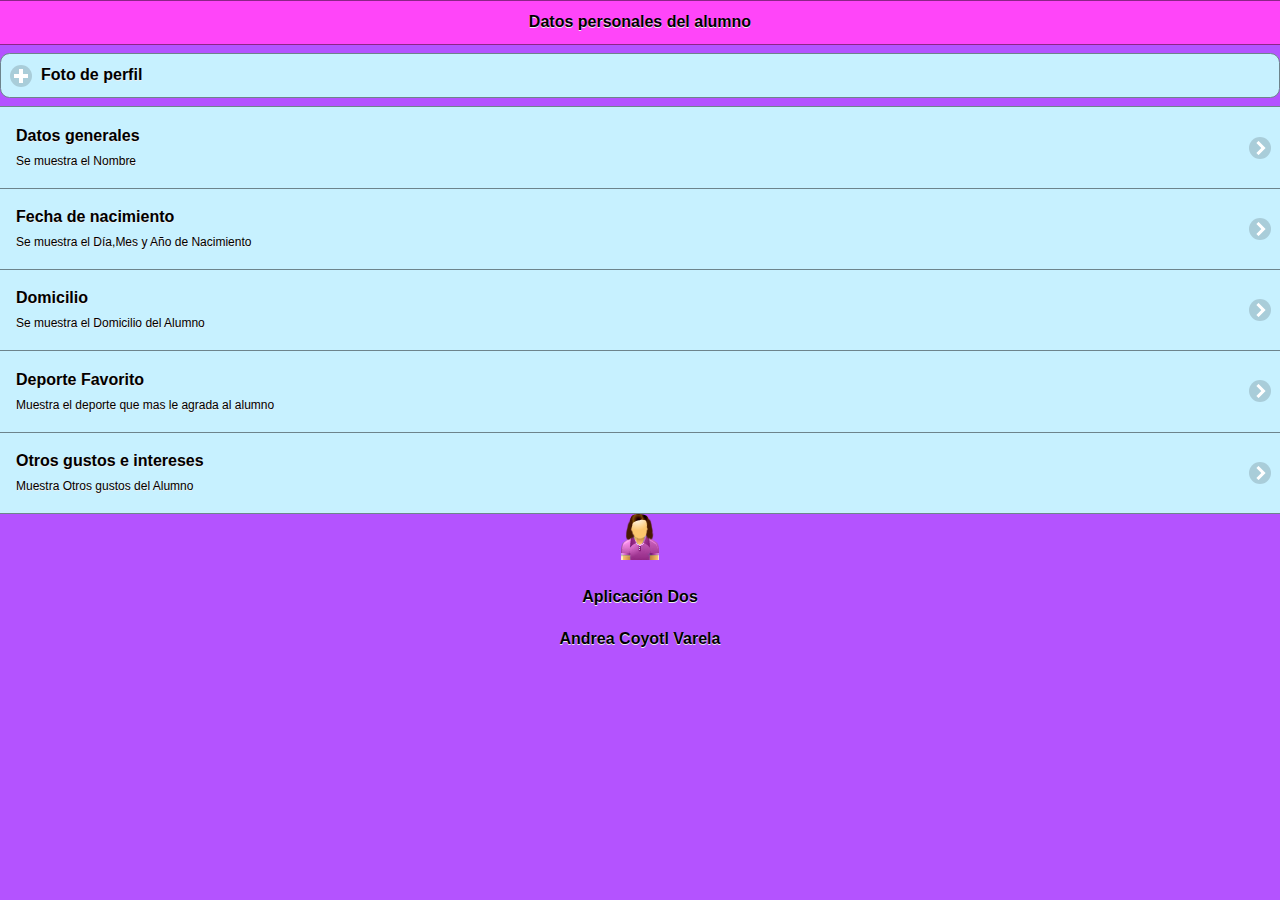
==== index.html @ 7520f20a "1subida" ====
﻿<!doctype html>

<!DOCTYPE html>
<html>

 <head>
 <!-- Start WOWSlider.com HEAD section -->
<link rel="stylesheet" type="text/css" href="engine1/style.css" />
<script type="text/javascript" src="engine1/jquery.js"></script>
<!-- End WOWSlider.com HEAD section -->
  <meta http-equiv="Content-Type" content="text/html; charset=utf-8" />
  <title>Datos del alumno</title>
  <!--grupo CSS-->
  <link rel="stylesheet" href="css/temaapp2.min.css"/>
  <link rel="stylesheet" href="css/jquery.mobile.icons-1.4.5.min.css"/>
  <link rel="stylesheet" href="css/jquery.mobile.structure-1.4.5.min.css"/>
 
  <!--grupo JavaScript-->
  <script src ="js/jquery-1.11.2.min.js"></script>
  <script src ="js/jquery.mobile-1.4.5.min.js"></script>
  <!--<script src ="js/acciones.js" type= "text/javascript"></script>-->
 
  <script src ="phonegap.js"></script><!--necesario*/-->
 <script type="text/javascript">
function MM_swapImgRestore() { //v3.0
  var i,x,a=document.MM_sr; for(i=0;a&&i<a.length&&(x=a[i])&&x.oSrc;i++) x.src=x.oSrc;
}
function MM_preloadImages() { //v3.0
  var d=document; if(d.images){ if(!d.MM_p) d.MM_p=new Array();
    var i,j=d.MM_p.length,a=MM_preloadImages.arguments; for(i=0; i<a.length; i++)
    if (a[i].indexOf("#")!=0){ d.MM_p[j]=new Image; d.MM_p[j++].src=a[i];}}
}

function MM_findObj(n, d) { //v4.01
  var p,i,x;  if(!d) d=document; if((p=n.indexOf("?"))>0&&parent.frames.length) {
    d=parent.frames[n.substring(p+1)].document; n=n.substring(0,p);}
  if(!(x=d[n])&&d.all) x=d.all[n]; for (i=0;!x&&i<d.forms.length;i++) x=d.forms[i][n];
  for(i=0;!x&&d.layers&&i<d.layers.length;i++) x=MM_findObj(n,d.layers[i].document);
  if(!x && d.getElementById) x=d.getElementById(n); return x;
}

function MM_swapImage() { //v3.0
  var i,j=0,x,a=MM_swapImage.arguments; document.MM_sr=new Array; for(i=0;i<(a.length-2);i+=3)
   if ((x=MM_findObj(a[i]))!=null){document.MM_sr[j++]=x; if(!x.oSrc) x.oSrc=x.src; x.src=a[i+2];}
}
 </script>
 </head>

<body onLoad="MM_preloadImages('imagenes/archivos/deporte2.jpg')">

 <div data-role="page" id="Principal" data-theme="a">
  <div data-role="header" data-add-back-btn="true" data-back-btn-text="Regresar" data-back-btn-theme="a">
   <h1>Datos personales del alumno</h1>
  </div> 
  <div data-role="main" class="iu-content">
   <div data-role="collapsible" data-comtent-theme="false">
    <h1>Foto de perfil</h1>
    <div>
     <p>Esta es mi imagen del perfil</p>
     <br> 
    </div>
    <div>
     <img src="imagenes/fotoPerfil.jpg" width="50%" height="50%"> 
    </div>
   </div>
  </div>
  <div>
    <ul data-role="listview" data-theme="a" class="ui-listview ui-group-theme-a">
     <li class="ui-first-child ui-last-child">
      <a href="#Pagina1" class="ui-btn ui-btn-icon-right ui-icon-carat-r">
       <h2>Datos generales</h2>
       <p>Se muestra el Nombre</p> 
      </a>
     </li>
     <li class="ui-first-child ui-last-child">
      <a href="#Pagina2" class="ui-btn ui-btn-icon-right ui-icon-carat-r">
       <h2>Fecha de nacimiento</h2>
       <p>Se muestra el Día,Mes y Año de Nacimiento</p>  
      </a>      
     </li>
     <li class="ui-first-child ui-last-child">
      <a href="#Pagina3" class="ui-btn ui-btn-icon-right ui-icon-carat-r">
       <h2>Domicilio</h2>
       <p>Se muestra el Domicilio del Alumno</p>  
      </a>      
     </li> 
     <li class="ui-first-child ui-last-child">
      <a href="#Pagina4" class="ui-btn ui-btn-icon-right ui-icon-carat-r">
       <h2>Deporte Favorito</h2>
       <p>Muestra el deporte que mas le agrada al alumno</p> 
      </a>      
     </li> 
     <li class="ui-first-child ui-last-child">
      <a href="#Pagina5" class="ui-btn ui-btn-icon-right ui-icon-carat-r">
       <h2>Otros gustos e intereses</h2>
       <p>Muestra Otros gustos del Alumno</p> 
      </a>      
     </li>      
    </ul>
  </div>
  <div dara-role="footer" align="center" data-theme="a" data-position="fixed">
   <div>
    <img src="imagenes/persona_azul.png" width="46" height="46">
   </div>
   <div>
    <h4>Aplicación Dos</h4>
    <h4>Andrea Coyotl Varela</h4>
   </div>
  </div>
 </div>
 <div data-role="page" id="Pagina1" data-add-back-btn="true" data-theme="a">
  <div data-role="header" data-add-back-btn="true" data-back-btn-text="Regresar" data-back-btn-theme="a">
   <h1>Nombre</h1> 
  </div>
  <div data-role="content" align="center">
   <div>
    <h2>Andrea Coyotl Varela</h2>
   </div>
  </div>
  <div data-role="footer" align="center" data-theme="a" data-position="fixed">
   <div>
    <img src="imagenes/persona_azul.png" width="46" height="46">
   </div>
   <h4>Aplicación Dos, ACV</h4>
  </div>
 </div>

 <div data-role="page" id="Pagina2" data-add-back-btn="true" data-theme="a">
  <div data-role="header" data-add-back-btn="true" data-back-btn-text="Regresar" data-back-btn-theme="a">
   <h1>Fecha de nacimiento</h1> 
  </div>
  <div data-role="content" align="center">
   <div>
    <h2>21 de Septiembre del 2001</h2>
   </div>
  </div>
  <div data-role="footer" align="center" data-theme="a" data-position="fixed">
   <div>
    <img src="imagenes/persona_azul.png" width="46" height="46">
   </div>
   <h4>Aplicación Dos, ACV</h4>
  </div>
 </div>

 <div data-role="page" id="Pagina3" data-add-back-btn="true" data-theme="a">
  <div data-role="header" data-add-back-btn="true" data-back-btn-text="Regresar" data-back-btn-theme="a">
   <h1>Domicilio</h1> 
  </div>
  <div data-role="content" align="center">
   <div>
    <h2>San Martin Tlamapa, Calle Michoacan #4</h2>
   </div>
  </div>
  <div data-role="footer" align="center" data-theme="a" data-position="fixed">
   <div>
    <img src="imagenes/persona_azul.png" width="46" height="46">
   </div>
   <h4>Aplicación Dos, ACV</h4>
  </div>
 </div>

 <div data-role="page" id="Pagina4" data-add-back-btn="true" data-theme="a">
  <div data-role="header" data-add-back-btn="true" data-back-btn-text="Regresar" data-back-btn-theme="a">
   <h1>Deporte favorito</h1> 
  </div>
  <div data-role="content" align="center">
   <div>
    <h2>Atletismo</h2>
<a href="#" onMouseOut="MM_swapImgRestore()" onMouseOver="MM_swapImage('Image10','','imagenes/archivos/deporte2.jpg',1)"><img src="imagenes/archivos/deporte1.jpg" width="311" height="162" id="Image10"></a> </div>
  </div>
  <div data-role="footer" align="center" data-theme="a" data-position="fixed">
   <div>
    <img src="imagenes/persona_azul.png" width="46" height="46">
   </div>
   <h4>Aplicación Dos, ACV</h4>
  </div>
 </div>

 <div data-role="page" id="Pagina5" data-add-back-btn="true" data-theme="a">
  <div data-role="header" data-add-back-btn="true" data-back-btn-text="Regresar" data-back-btn-theme="a">
   <h1>Gustos e intereses</h1> 
  </div>
  <div align="center">
  <!-- Start WOWSlider.com BODY section -->
<div id="wowslider-container1">
<div class="ws_images"><ul>
		<li><img src="data1/images/musica1.jpg" alt="musica1" title="musica1" id="wows1_0"/></li>
		<li><img src="data1/images/musica2.png" alt="musica2" title="musica2" id="wows1_1"/></li>
		<li><img src="data1/images/musica3.jpg" alt="musica3" title="musica3" id="wows1_2"/></li>
		<li><img src="data1/images/musica4.jpg" alt="musica4" title="musica4" id="wows1_3"/></li>
		<li><a href="http://wowslider.com/vi"><img src="data1/images/musica5.jpg" alt="cssslider" title="musica5" id="wows1_4"/></a></li>
		<li><img src="data1/images/musica6.png" alt="musica6" title="musica6" id="wows1_5"/></li>
	</ul></div>
	<div class="ws_bullets"><div>
		<a href="#" title="musica1"><span><img src="data1/tooltips/musica1.jpg" alt="musica1"/>1</span></a>
		<a href="#" title="musica2"><span><img src="data1/tooltips/musica2.png" alt="musica2"/>2</span></a>
		<a href="#" title="musica3"><span><img src="data1/tooltips/musica3.jpg" alt="musica3"/>3</span></a>
		<a href="#" title="musica4"><span><img src="data1/tooltips/musica4.jpg" alt="musica4"/>4</span></a>
		<a href="#" title="musica5"><span><img src="data1/tooltips/musica5.jpg" alt="musica5"/>5</span></a>
		<a href="#" title="musica6"><span><img src="data1/tooltips/musica6.png" alt="musica6"/>6</span></a>
	</div></div><div class="ws_script" style="position:absolute;left:-99%"><a href="http://wowslider.com">wowslider</a> by WOWSlider.com v8.7</div>
<div class="ws_shadow"></div>
</div>	
<script type="text/javascript" src="engine1/wowslider.js"></script>
<script type="text/javascript" src="engine1/script.js"></script>
<!-- End WOWSlider.com BODY section -->
</div>
  <div data-role="content" align="center">
   <div>
    <h2>Dibujar</h2>
   
   </div>
  </div>
  <div data-role="footer" align="center" data-theme="a" data-position="fixed">
   <div>
    <img src="imagenes/persona_azul.png" width="46" height="46">
   </div>
   <h4>Aplicación Dos, ACV</h4>
  </div>
 </div>

</body>
</html>
---- engine1/style.css ----
/*
 *	generated by WOW Slider 8.7
 *	template Noble
 */

#wowslider-container1 { 
	display: table;
	zoom: 1; 
	position: relative;
	width: 100%;
	max-width: 640px;
	max-height:360px;
	margin:0px auto 0px;
	z-index:90;
	text-align:left; /* reset align=center */
	font-size: 10px;
	text-shadow: none; /* fix some user styles */

	/* reset box-sizing (to boostrap friendly) */
	-webkit-box-sizing: content-box;
	-moz-box-sizing: content-box;
	box-sizing: content-box; 
}
* html #wowslider-container1{ width:640px }
#wowslider-container1 .ws_images ul{
	position:relative;
	width: 10000%; 
	height:100%;
	left:0;
	list-style:none;
	margin:0;
	padding:0;
	border-spacing:0;
	overflow: visible;
	/*table-layout:fixed;*/
}
#wowslider-container1 .ws_images ul li{
	position: relative;
	width:1%;
	height:100%;
	line-height:0; /*opera*/
	overflow: hidden;
	float:left;
	/*font-size:0;*/
	padding:0 0 0 0 !important;
	margin:0 0 0 0 !important;
}

#wowslider-container1 .ws_images{
	position: relative;
	left:0;
	top:0;
	height:100%;
	max-height:360px;
	max-width: 640px;
	vertical-align: top;
	border:none;
	overflow: hidden;
}
#wowslider-container1 .ws_images ul a{
	width:100%;
	height:100%;
	max-height:360px;
	display:block;
	color:transparent;
}
#wowslider-container1 img{
	max-width: none !important;
}
#wowslider-container1 .ws_images .ws_list img,
#wowslider-container1 .ws_images > div > img{
	width:100%;
	border:none 0;
	max-width: none;
	padding:0;
	margin:0;
}
#wowslider-container1 .ws_images > div > img {
	max-height:360px;
}

#wowslider-container1 .ws_images iframe {
	position: absolute;
	z-index: -1;
}

#wowslider-container1 .ws-title > div {
	display: inline-block !important;
}

#wowslider-container1 a{ 
	text-decoration: none; 
	outline: none; 
	border: none; 
}

#wowslider-container1  .ws_bullets { 
	float: left;
	position:absolute;
	z-index:70;
}
#wowslider-container1  .ws_bullets div{
	position:relative;
	float:left;
	font-size: 0px;
}
/* compatibility with Joomla styles */
#wowslider-container1  .ws_bullets a {
	line-height: 0;
}

#wowslider-container1  .ws_script{
	display:none;
}
#wowslider-container1 sound, 
#wowslider-container1 object{
	position:absolute;
}

/* prevent some of users reset styles */
#wowslider-container1 .ws_effect {
	position: static;
	width: 100%;
	height: 100%;
}

#wowslider-container1 .ws_photoItem {
	border: 2em solid #fff;
	margin-left: -2em;
	margin-top: -2em;
}
#wowslider-container1 .ws_cube_side {
	background: #A6A5A9;
}


#wowslider-container1.ws_gestures {
	cursor: -webkit-grab;
	cursor: -moz-grab;
	cursor: url("[data-uri]"), move;
}
#wowslider-container1.ws_gestures.ws_grabbing {
	cursor: -webkit-grabbing;
	cursor: -moz-grabbing;
	cursor: url("[data-uri]"), move;
}

/* hide controls when video start play */
#wowslider-container1.ws_video_playing .ws_bullets,
#wowslider-container1.ws_video_playing .ws_fullscreen,
#wowslider-container1.ws_video_playing .ws_next,
#wowslider-container1.ws_video_playing .ws_prev {
	display: none;
}


/* youtube/vimeo buttons */
#wowslider-container1 .ws_video_btn {
	position: absolute;
	display: none;
	cursor: pointer;
	top: 0;
	left: 0;
	width: 100%;
	height: 100%;
	z-index: 55;
}
#wowslider-container1 .ws_video_btn.ws_youtube,
#wowslider-container1 .ws_video_btn.ws_vimeo {
	display: block;
}
#wowslider-container1 .ws_video_btn div {
	position: absolute;
	background-image: url(./playvideo.png);
	background-size: 200%;
	top: 50%;
	left: 50%;
	width: 7em;
	height: 5em;
	margin-left: -3.5em;
	margin-top: -2.5em;
}
#wowslider-container1 .ws_video_btn.ws_youtube div {
	background-position: 0 0;
}
#wowslider-container1 .ws_video_btn.ws_youtube:hover div {
	background-position: 100% 0;
}
#wowslider-container1 .ws_video_btn.ws_vimeo div {
	background-position: 0 100%;
}
#wowslider-container1 .ws_video_btn.ws_vimeo:hover div {
	background-position: 100% 100%;
}

#wowslider-container1 .ws_playpause.ws_hide {
	display: none !important;
}

#wowslider-container1  .ws_bullets { 
	padding: 10px; 
}
#wowslider-container1 .ws_bullets a { 
	margin-left: 5px; 
	height: 10px; 
	width: 10px; 
	float: left; 
	border: 1px solid #d6d6d6; 
	color: #d6d6d6; 
	text-indent: -4000px; 
	background-image:url("data:image/gif;base64,");
	position:relative;
	color:transparent;
}
#wowslider-container1 .ws_selbull { 
	background-color: #d6d6d6; 
	color: #FFFFFF; 
}

#wowslider-container1 .ws_bullets a:hover, #wowslider-container1 .ws_overbull { 
	background-color: #d6d6d6;
	color: #FFFFFF; 
}

#wowslider-container1 a.ws_next, #wowslider-container1 a.ws_prev {
	background-size: 200%;
	position:absolute;
	top:50%;
	margin-top:-1.6em;
	z-index:60;
	height: 6.7em;
	width: 3.2em;
	background-image: url(./arrows.png);
}
#wowslider-container1 a.ws_next{
	background-position: 0 0; 
	right:-0.7em;
}
#wowslider-container1 a.ws_prev {
	left:-0.7em;
	background-position: 0 100%; 
}
#wowslider-container1 a.ws_next:hover{
	background-position: 100% 0; 
}
#wowslider-container1 a.ws_prev:hover{
	background-position: 100% 100%; 
}

/*playpause*/
#wowslider-container1 .ws_playpause {
    width: 4.4em;
    height: 4.4em;
    position: absolute;
    top: 50%;
    left: 50%;
    margin-left: -2.2em;
    margin-top: -2.2em;
    z-index: 59;
	background-size: 100% 200%;
}

#wowslider-container1 .ws_pause {
    background-image: url(./pause.png);
}

#wowslider-container1 .ws_play {
    background-image: url(./play.png);
}

#wowslider-container1 .ws_pause:hover, #wowslider-container1 .ws_play:hover {
    background-position: 100% 100% !important;
}/* bottom center */
#wowslider-container1  .ws_bullets {
	bottom:0;
	left:50%;
}
#wowslider-container1  .ws_bullets div{
	left:-50%;
}
#wowslider-container1 .ws-title{
	position: absolute;
	font: 1.4em Tahoma, Arial, Helvetica;
	bottom:7%;
	left: 0;
	margin-right:0.5em;
	z-index: 50;
	color:#1e4553;
}
#wowslider-container1 .ws-title div,#wowslider-container1 .ws-title span{
	display:inline-block;
	background-color:#FFF;
	padding:0.8em;
	opacity:0.7;
	filter:progid:DXImageTransform.Microsoft.Alpha(opacity=70);	
}
#wowslider-container1 .ws-title div{
	display:block;
	margin-top:0.5em;
	font-size: 0.857em;
}#wowslider-container1 .ws_images > ul{
	animation: wsBasic 24s infinite;
	-moz-animation: wsBasic 24s infinite;
	-webkit-animation: wsBasic 24s infinite;
}
@keyframes wsBasic{0%{left:-0%} 8.33%{left:-0%} 16.67%{left:-100%} 25%{left:-100%} 33.33%{left:-200%} 41.67%{left:-200%} 50%{left:-300%} 58.33%{left:-300%} 66.67%{left:-400%} 75%{left:-400%} 83.33%{left:-500%} 91.67%{left:-500%} }
@-moz-keyframes wsBasic{0%{left:-0%} 8.33%{left:-0%} 16.67%{left:-100%} 25%{left:-100%} 33.33%{left:-200%} 41.67%{left:-200%} 50%{left:-300%} 58.33%{left:-300%} 66.67%{left:-400%} 75%{left:-400%} 83.33%{left:-500%} 91.67%{left:-500%} }
@-webkit-keyframes wsBasic{0%{left:-0%} 8.33%{left:-0%} 16.67%{left:-100%} 25%{left:-100%} 33.33%{left:-200%} 41.67%{left:-200%} 50%{left:-300%} 58.33%{left:-300%} 66.67%{left:-400%} 75%{left:-400%} 83.33%{left:-500%} 91.67%{left:-500%} }

#wowslider-container1 .ws_bullets  a img{
	text-indent:0;
	display:block;
	bottom:12px;
	left:-43px;
	visibility:hidden;
	position:absolute;
    border: 2px solid #B8C4CF;
	max-width:none;
}
#wowslider-container1 .ws_bullets a:hover img{
	visibility:visible;
}

#wowslider-container1 .ws_bulframe div div{
	height:48px;
	overflow:visible;
	position:relative;
}
#wowslider-container1 .ws_bulframe div {
	left:0;
	overflow:hidden;
	position:relative;
	width:85px;
	background-color:#B8C4CF;
}
#wowslider-container1  .ws_bullets .ws_bulframe{
	display:none;
	bottom:25px;
	overflow:visible;
	position:absolute;
	cursor:pointer;
    border: 2px solid #B8C4CF;
}
#wowslider-container1 .ws_bulframe span{
	position:absolute;
}#wowslider-container1 .ws_bulframe div div{
	height: auto;
}

@media all and (max-width:760px) {
	#wowslider-container1 .ws_fullscreen {
		display: block;
	}
}
@media all and (max-width:400px){
	#wowslider-container1 .ws_controls,
	#wowslider-container1 .ws_bullets,
	#wowslider-container1 .ws_thumbs{
		display: none
	}
}
---- css/temaapp2.min.css ----
/*!
* jQuery Mobile 1.4.5
* Git HEAD hash: 68e55e78b292634d3991c795f06f5e37a512decc <> Date: Fri Oct 31 2014 17:33:30 UTC
* http://jquerymobile.com
*
* Copyright 2010, 2014 jQuery Foundation, Inc. and othercontributors
* Released under the MIT license.
* http://jquery.org/license
*
*/


/* Globals */
/* Font
-----------------------------------------------------------------------------------------------------------*/
html {
	font-size: 100%;
}
body,
input,
select,
textarea,
button,
.ui-btn {
	font-size: 1em;
	line-height: 1.3;
	 font-family: sans-serif /*{global-font-family}*/;
}
legend,
.ui-input-text input,
.ui-input-search input {
	color: inherit;
	text-shadow: inherit;
}
/* Form labels (overrides font-weight bold in bars, and mini font-size) */
.ui-mobile label,
div.ui-controlgroup-label {
	font-weight: normal;
	font-size: 16px;
}
/* Separators
-----------------------------------------------------------------------------------------------------------*/
/* Field contain separator (< 28em) */
.ui-field-contain {
	border-bottom-color: #828282;
	border-bottom-color: rgba(0,0,0,.15);
	border-bottom-width: 1px;
	border-bottom-style: solid;
}
/* Table opt-in classes: strokes between each row, and alternating row stripes */
/* Classes table-stroke and table-stripe are deprecated in 1.4. */
.table-stroke thead th,
.table-stripe thead th,
.table-stripe tbody tr:last-child {
	border-bottom: 1px solid #d6d6d6; /* non-RGBA fallback */
	border-bottom: 1px solid rgba(0,0,0,.1);
}
.table-stroke tbody th,
.table-stroke tbody td {
	border-bottom: 1px solid #e6e6e6; /* non-RGBA fallback  */
	border-bottom: 1px solid rgba(0,0,0,.05);
}
.table-stripe.table-stroke tbody tr:last-child th,
.table-stripe.table-stroke tbody tr:last-child td {
	border-bottom: 0;
}
.table-stripe tbody tr:nth-child(odd) td,
.table-stripe tbody tr:nth-child(odd) th {
	background-color: #eeeeee; /* non-RGBA fallback  */
	background-color: rgba(0,0,0,.04);
}
/* Buttons
-----------------------------------------------------------------------------------------------------------*/
.ui-btn,
label.ui-btn {
	font-weight: bold;
	border-width: 1px;
	border-style: solid;
}
.ui-btn {
	text-decoration: none !important;
}
.ui-btn-active {
	cursor: pointer;
}
/* Corner rounding
-----------------------------------------------------------------------------------------------------------*/
/* Class ui-btn-corner-all deprecated in 1.4 */
.ui-corner-all {
	-webkit-border-radius: .6em /*{global-radii-blocks}*/;
	border-radius: .6em /*{global-radii-blocks}*/;
}
/* Buttons */
.ui-btn-corner-all,
.ui-btn.ui-corner-all,
/* Slider track */
.ui-slider-track.ui-corner-all,
/* Flipswitch */
.ui-flipswitch.ui-corner-all,
/* Count bubble */
.ui-li-count {
	-webkit-border-radius: .3125em /*{global-radii-buttons}*/;
	border-radius: .3125em /*{global-radii-buttons}*/;
}
/* Icon-only buttons */
.ui-btn-icon-notext.ui-btn-corner-all,
.ui-btn-icon-notext.ui-corner-all {
	-webkit-border-radius: 1em;
	border-radius: 1em;
}
/* Radius clip workaround for cleaning up corner trapping */
.ui-btn-corner-all,
.ui-corner-all {
	-webkit-background-clip: padding;
	background-clip: padding-box;
}
/* Popup arrow */
.ui-popup.ui-corner-all > .ui-popup-arrow-guide {
	left: .6em /*{global-radii-blocks}*/;
	right: .6em /*{global-radii-blocks}*/;
	top: .6em /*{global-radii-blocks}*/;
	bottom: .6em /*{global-radii-blocks}*/;
}
/* Shadow
-----------------------------------------------------------------------------------------------------------*/
.ui-shadow {
	-webkit-box-shadow: 0 1px 3px /*{global-box-shadow-size}*/ rgba(0,0,0,.2) /*{global-box-shadow-color}*/;
	-moz-box-shadow: 0 1px 3px /*{global-box-shadow-size}*/ rgba(0,0,0,.2) /*{global-box-shadow-color}*/;
	box-shadow: 0 1px 3px /*{global-box-shadow-size}*/ rgba(0,0,0,.2) /*{global-box-shadow-color}*/;
}
.ui-shadow-inset {
	-webkit-box-shadow: inset 0 1px 3px /*{global-box-shadow-size}*/ rgba(0,0,0,.2) /*{global-box-shadow-color}*/;
	-moz-box-shadow: inset 0 1px 3px /*{global-box-shadow-size}*/ rgba(0,0,0,.2) /*{global-box-shadow-color}*/;
	box-shadow: inset 0 1px 3px /*{global-box-shadow-size}*/ rgba(0,0,0,.2) /*{global-box-shadow-color}*/;
}
.ui-overlay-shadow {
	-webkit-box-shadow: 0 0 12px 		rgba(0,0,0,.6);
	-moz-box-shadow: 0 0 12px 			rgba(0,0,0,.6);
	box-shadow: 0 0 12px 				rgba(0,0,0,.6);
}
/* Icons
-----------------------------------------------------------------------------------------------------------*/
.ui-btn-icon-left:after,
.ui-btn-icon-right:after,
.ui-btn-icon-top:after,
.ui-btn-icon-bottom:after,
.ui-btn-icon-notext:after {
	background-color: #666666 /*{global-icon-color}*/;
	background-color: rgba(0,0,0,.15) /*{global-icon-disc}*/;
	background-position: center center;
	background-repeat: no-repeat;
	-webkit-border-radius: 1em;
	border-radius: 1em;
}
/* Alt icons */
.ui-alt-icon.ui-btn:after,
.ui-alt-icon .ui-btn:after,
html .ui-alt-icon.ui-checkbox-off:after,
html .ui-alt-icon.ui-radio-off:after,
html .ui-alt-icon .ui-checkbox-off:after,
html .ui-alt-icon .ui-radio-off:after {
	background-color: #666666 /*{global-icon-color}*/;
	background-color: rgba(0,0,0,.15) /*{global-icon-disc}*/;
}
/* No disc */
.ui-nodisc-icon.ui-btn:after,
.ui-nodisc-icon .ui-btn:after {
	background-color: transparent;
}
/* Icon shadow */
.ui-shadow-icon.ui-btn:after,
.ui-shadow-icon .ui-btn:after {
	-webkit-box-shadow: 0 1px 0 rgba(255,255,255,.3) /*{global-icon-shadow}*/;
	-moz-box-shadow: 0 1px 0 rgba(255,255,255,.3) /*{global-icon-shadow}*/;
	box-shadow: 0 1px 0 rgba(255,255,255,.3) /*{global-icon-shadow}*/;
}
/* Checkbox and radio */
.ui-btn.ui-checkbox-off:after,
.ui-btn.ui-checkbox-on:after,
.ui-btn.ui-radio-off:after,
.ui-btn.ui-radio-on:after {
	display: block;
	width: 18px;
	height: 18px;
	margin: -9px 2px 0 2px;
}
.ui-checkbox-off:after,
.ui-btn.ui-radio-off:after {
	filter: Alpha(Opacity=30);
	opacity: .3;
}
.ui-btn.ui-checkbox-off:after,
.ui-btn.ui-checkbox-on:after {
	-webkit-border-radius: .1875em;
	border-radius: .1875em;
}
.ui-btn.ui-checkbox-off:after {
	background-color: #666;
	background-color: rgba(0,0,0,.3);
}
.ui-radio .ui-btn.ui-radio-on:after {
	background-image: none;
	background-color: #fff;
	width: 8px;
	height: 8px;
	border-width: 5px;
	border-style: solid; 
}
.ui-alt-icon.ui-btn.ui-radio-on:after,
.ui-alt-icon .ui-btn.ui-radio-on:after {
	background-color: #000;
}
/* Loader */
.ui-icon-loading {
	background: url("images/ajax-loader.gif");
	background-size: 2.875em 2.875em;
}.ui-bar-a,.ui-page-theme-a .ui-bar-inherit,html .ui-bar-a .ui-bar-inherit,html .ui-body-a .ui-bar-inherit,html body .ui-group-theme-a .ui-bar-inherit{background-color:#ff45f9 ;border-color:#8c2588 ;color:#000000 ;text-shadow:0  1px  0  #eeeeee ;font-weight:bold;}.ui-bar-a{border-width:1px;border-style:solid;}.ui-overlay-a,.ui-page-theme-a,.ui-page-theme-a .ui-panel-wrapper{background-color:#b453ff ;border-color:#b453ff ;color:#000000 ;text-shadow:0  1px  0  #eeeeee ;}.ui-body-a,.ui-page-theme-a .ui-body-inherit,html .ui-bar-a .ui-body-inherit,html .ui-body-a .ui-body-inherit,html body .ui-group-theme-a .ui-body-inherit,html .ui-panel-page-container-a{background-color:#ffa0c9 ;border-color:#8c586e ;color:#000000 ;text-shadow:0  1px  0  #eeeeee ;}.ui-body-a{border-width:1px;border-style:solid;}.ui-page-theme-a a,html .ui-bar-a a,html .ui-body-a a,html body .ui-group-theme-a a{color:#3388cc ;font-weight:bold;}.ui-page-theme-a a:visited,html .ui-bar-a a:visited,html .ui-body-a a:visited,html body .ui-group-theme-a a:visited{   color:#3388cc ;}.ui-page-theme-a a:hover,html .ui-bar-a a:hover,html .ui-body-a a:hover,html body .ui-group-theme-a a:hover{color:#005599 ;}.ui-page-theme-a a:active,html .ui-bar-a a:active,html .ui-body-a a:active,html body .ui-group-theme-a a:active{color:#005599 ;}.ui-page-theme-a .ui-btn,html .ui-bar-a .ui-btn,html .ui-body-a .ui-btn,html body .ui-group-theme-a .ui-btn,html head + body .ui-btn.ui-btn-a,.ui-page-theme-a .ui-btn:visited,html .ui-bar-a .ui-btn:visited,html .ui-body-a .ui-btn:visited,html body .ui-group-theme-a .ui-btn:visited,html head + body .ui-btn.ui-btn-a:visited{background-color:#c7f1ff ;border-color:#6d848c ;color:#000000 ;text-shadow:0  1px  0  #eeeeee ;}.ui-page-theme-a .ui-btn:hover,html .ui-bar-a .ui-btn:hover,html .ui-body-a .ui-btn:hover,html body .ui-group-theme-a .ui-btn:hover,html head + body .ui-btn.ui-btn-a:hover{background-color:#e4FFFF ;border-color:#7d8c8c ;color:#000000 ;text-shadow:0  1px  0  #eeeeee ;}.ui-page-theme-a .ui-btn:active,html .ui-bar-a .ui-btn:active,html .ui-body-a .ui-btn:active,html body .ui-group-theme-a .ui-btn:active,html head + body .ui-btn.ui-btn-a:active{background-color:#e4FFFF ;border-color:#7d8c8c ;color:#000000 ;text-shadow:0  1px  0  #eeeeee ;}.ui-page-theme-a .ui-btn.ui-btn-active,html .ui-bar-a .ui-btn.ui-btn-active,html .ui-body-a .ui-btn.ui-btn-active,html body .ui-group-theme-a .ui-btn.ui-btn-active,html head + body .ui-btn.ui-btn-a.ui-btn-active,.ui-page-theme-a .ui-checkbox-on:after,html .ui-bar-a .ui-checkbox-on:after,html .ui-body-a .ui-checkbox-on:after,html body .ui-group-theme-a .ui-checkbox-on:after,.ui-btn.ui-checkbox-on.ui-btn-a:after,.ui-page-theme-a .ui-flipswitch-active,html .ui-bar-a .ui-flipswitch-active,html .ui-body-a .ui-flipswitch-active,html body .ui-group-theme-a .ui-flipswitch-active,html body .ui-flipswitch.ui-bar-a.ui-flipswitch-active,.ui-page-theme-a .ui-slider-track .ui-btn-active,html .ui-bar-a .ui-slider-track .ui-btn-active,html .ui-body-a .ui-slider-track .ui-btn-active,html body .ui-group-theme-a .ui-slider-track .ui-btn-active,html body div.ui-slider-track.ui-body-a .ui-btn-active{background-color:#3388cc ;border-color:#3388cc ;color:#ffffff ;text-shadow:0  1px  0  #005599 ;}.ui-page-theme-a .ui-radio-on:after,html .ui-bar-a .ui-radio-on:after,html .ui-body-a .ui-radio-on:after,html body .ui-group-theme-a .ui-radio-on:after,.ui-btn.ui-radio-on.ui-btn-a:after{border-color:#3388cc ;}.ui-page-theme-a .ui-btn:focus,html .ui-bar-a .ui-btn:focus,html .ui-body-a .ui-btn:focus,html body .ui-group-theme-a .ui-btn:focus,html head + body .ui-btn.ui-btn-a:focus,.ui-page-theme-a .ui-focus,html .ui-bar-a .ui-focus,html .ui-body-a .ui-focus,html body .ui-group-theme-a .ui-focus,html head + body .ui-btn-a.ui-focus,html head + body .ui-body-a.ui-focus{-webkit-box-shadow:0 0 12px #3388cc ;-moz-box-shadow:0 0 12px #3388cc ;box-shadow:0 0 12px #3388cc ;}.ui-bar-b,.ui-page-theme-b .ui-bar-inherit,html .ui-bar-b .ui-bar-inherit,html .ui-body-b .ui-bar-inherit,html body .ui-group-theme-b .ui-bar-inherit{background-color:#e9e9e9 ;border-color:#dddddd ;color:#333333 ;text-shadow:0  1px  0  #eeeeee ;font-weight:bold;}.ui-bar-b{border-width:1px;border-style:solid;}.ui-overlay-b,.ui-page-theme-b,.ui-page-theme-b .ui-panel-wrapper{background-color:#f9f9f9 ;border-color:#bbbbbb ;color:#333333 ;text-shadow:0  1px  0  #f3f3f3 ;}.ui-body-b,.ui-page-theme-b .ui-body-inherit,html .ui-bar-b .ui-body-inherit,html .ui-body-b .ui-body-inherit,html body .ui-group-theme-b .ui-body-inherit,html .ui-panel-page-container-b{background-color:#ffffff ;border-color:#dddddd ;color:#333333 ;text-shadow:0  1px  0  #f3f3f3 ;}.ui-body-b{border-width:1px;border-style:solid;}.ui-page-theme-b a,html .ui-bar-b a,html .ui-body-b a,html body .ui-group-theme-b a{color:#3388cc ;font-weight:bold;}.ui-page-theme-b a:visited,html .ui-bar-b a:visited,html .ui-body-b a:visited,html body .ui-group-theme-b a:visited{   color:#3388cc ;}.ui-page-theme-b a:hover,html .ui-bar-b a:hover,html .ui-body-b a:hover,html body .ui-group-theme-b a:hover{color:#005599 ;}.ui-page-theme-b a:active,html .ui-bar-b a:active,html .ui-body-b a:active,html body .ui-group-theme-b a:active{color:#005599 ;}.ui-page-theme-b .ui-btn,html .ui-bar-b .ui-btn,html .ui-body-b .ui-btn,html body .ui-group-theme-b .ui-btn,html head + body .ui-btn.ui-btn-b,.ui-page-theme-b .ui-btn:visited,html .ui-bar-b .ui-btn:visited,html .ui-body-b .ui-btn:visited,html body .ui-group-theme-b .ui-btn:visited,html head + body .ui-btn.ui-btn-b:visited{background-color:#f6f6f6 ;border-color:#dddddd ;color:#333333 ;text-shadow:0  1px  0  #f3f3f3 ;}.ui-page-theme-b .ui-btn:hover,html .ui-bar-b .ui-btn:hover,html .ui-body-b .ui-btn:hover,html body .ui-group-theme-b .ui-btn:hover,html head + body .ui-btn.ui-btn-b:hover{background-color:#ededed ;border-color:#dddddd ;color:#333333 ;text-shadow:0  1px  0  #f3f3f3 ;}.ui-page-theme-b .ui-btn:active,html .ui-bar-b .ui-btn:active,html .ui-body-b .ui-btn:active,html body .ui-group-theme-b .ui-btn:active,html head + body .ui-btn.ui-btn-b:active{background-color:#e8e8e8 ;border-color:#dddddd ;color:#333333 ;text-shadow:0  1px  0  #f3f3f3 ;}.ui-page-theme-b .ui-btn.ui-btn-active,html .ui-bar-b .ui-btn.ui-btn-active,html .ui-body-b .ui-btn.ui-btn-active,html body .ui-group-theme-b .ui-btn.ui-btn-active,html head + body .ui-btn.ui-btn-b.ui-btn-active,.ui-page-theme-b .ui-checkbox-on:after,html .ui-bar-b .ui-checkbox-on:after,html .ui-body-b .ui-checkbox-on:after,html body .ui-group-theme-b .ui-checkbox-on:after,.ui-btn.ui-checkbox-on.ui-btn-b:after,.ui-page-theme-b .ui-flipswitch-active,html .ui-bar-b .ui-flipswitch-active,html .ui-body-b .ui-flipswitch-active,html body .ui-group-theme-b .ui-flipswitch-active,html body .ui-flipswitch.ui-bar-b.ui-flipswitch-active,.ui-page-theme-b .ui-slider-track .ui-btn-active,html .ui-bar-b .ui-slider-track .ui-btn-active,html .ui-body-b .ui-slider-track .ui-btn-active,html body .ui-group-theme-b .ui-slider-track .ui-btn-active,html body div.ui-slider-track.ui-body-b .ui-btn-active{background-color:#3388cc ;border-color:#3388cc ;color:#ffffff ;text-shadow:0  1px  0  #005599 ;}.ui-page-theme-b .ui-radio-on:after,html .ui-bar-b .ui-radio-on:after,html .ui-body-b .ui-radio-on:after,html body .ui-group-theme-b .ui-radio-on:after,.ui-btn.ui-radio-on.ui-btn-b:after{border-color:#3388cc ;}.ui-page-theme-b .ui-btn:focus,html .ui-bar-b .ui-btn:focus,html .ui-body-b .ui-btn:focus,html body .ui-group-theme-b .ui-btn:focus,html head + body .ui-btn.ui-btn-b:focus,.ui-page-theme-b .ui-focus,html .ui-bar-b .ui-focus,html .ui-body-b .ui-focus,html body .ui-group-theme-b .ui-focus,html head + body .ui-btn-b.ui-focus,html head + body .ui-body-b.ui-focus{-webkit-box-shadow:0 0 12px #3388cc ;-moz-box-shadow:0 0 12px #3388cc ;box-shadow:0 0 12px #3388cc ;}.ui-bar-c,.ui-page-theme-c .ui-bar-inherit,html .ui-bar-c .ui-bar-inherit,html .ui-body-c .ui-bar-inherit,html body .ui-group-theme-c .ui-bar-inherit{background-color:#e9e9e9 ;border-color:#dddddd ;color:#333333 ;text-shadow:0  1px  0  #eeeeee ;font-weight:bold;}.ui-bar-c{border-width:1px;border-style:solid;}.ui-overlay-c,.ui-page-theme-c,.ui-page-theme-c .ui-panel-wrapper{background-color:#f9f9f9 ;border-color:#bbbbbb ;color:#333333 ;text-shadow:0  1px  0  #f3f3f3 ;}.ui-body-c,.ui-page-theme-c .ui-body-inherit,html .ui-bar-c .ui-body-inherit,html .ui-body-c .ui-body-inherit,html body .ui-group-theme-c .ui-body-inherit,html .ui-panel-page-container-c{background-color:#ffffff ;border-color:#dddddd ;color:#333333 ;text-shadow:0  1px  0  #f3f3f3 ;}.ui-body-c{border-width:1px;border-style:solid;}.ui-page-theme-c a,html .ui-bar-c a,html .ui-body-c a,html body .ui-group-theme-c a{color:#3388cc ;font-weight:bold;}.ui-page-theme-c a:visited,html .ui-bar-c a:visited,html .ui-body-c a:visited,html body .ui-group-theme-c a:visited{   color:#3388cc ;}.ui-page-theme-c a:hover,html .ui-bar-c a:hover,html .ui-body-c a:hover,html body .ui-group-theme-c a:hover{color:#005599 ;}.ui-page-theme-c a:active,html .ui-bar-c a:active,html .ui-body-c a:active,html body .ui-group-theme-c a:active{color:#005599 ;}.ui-page-theme-c .ui-btn,html .ui-bar-c .ui-btn,html .ui-body-c .ui-btn,html body .ui-group-theme-c .ui-btn,html head + body .ui-btn.ui-btn-c,.ui-page-theme-c .ui-btn:visited,html .ui-bar-c .ui-btn:visited,html .ui-body-c .ui-btn:visited,html body .ui-group-theme-c .ui-btn:visited,html head + body .ui-btn.ui-btn-c:visited{background-color:#f6f6f6 ;border-color:#dddddd ;color:#333333 ;text-shadow:0  1px  0  #f3f3f3 ;}.ui-page-theme-c .ui-btn:hover,html .ui-bar-c .ui-btn:hover,html .ui-body-c .ui-btn:hover,html body .ui-group-theme-c .ui-btn:hover,html head + body .ui-btn.ui-btn-c:hover{background-color:#ededed ;border-color:#dddddd ;color:#333333 ;text-shadow:0  1px  0  #f3f3f3 ;}.ui-page-theme-c .ui-btn:active,html .ui-bar-c .ui-btn:active,html .ui-body-c .ui-btn:active,html body .ui-group-theme-c .ui-btn:active,html head + body .ui-btn.ui-btn-c:active{background-color:#e8e8e8 ;border-color:#dddddd ;color:#333333 ;text-shadow:0  1px  0  #f3f3f3 ;}.ui-page-theme-c .ui-btn.ui-btn-active,html .ui-bar-c .ui-btn.ui-btn-active,html .ui-body-c .ui-btn.ui-btn-active,html body .ui-group-theme-c .ui-btn.ui-btn-active,html head + body .ui-btn.ui-btn-c.ui-btn-active,.ui-page-theme-c .ui-checkbox-on:after,html .ui-bar-c .ui-checkbox-on:after,html .ui-body-c .ui-checkbox-on:after,html body .ui-group-theme-c .ui-checkbox-on:after,.ui-btn.ui-checkbox-on.ui-btn-c:after,.ui-page-theme-c .ui-flipswitch-active,html .ui-bar-c .ui-flipswitch-active,html .ui-body-c .ui-flipswitch-active,html body .ui-group-theme-c .ui-flipswitch-active,html body .ui-flipswitch.ui-bar-c.ui-flipswitch-active,.ui-page-theme-c .ui-slider-track .ui-btn-active,html .ui-bar-c .ui-slider-track .ui-btn-active,html .ui-body-c .ui-slider-track .ui-btn-active,html body .ui-group-theme-c .ui-slider-track .ui-btn-active,html body div.ui-slider-track.ui-body-c .ui-btn-active{background-color:#3388cc ;border-color:#3388cc ;color:#ffffff ;text-shadow:0  1px  0  #005599 ;}.ui-page-theme-c .ui-radio-on:after,html .ui-bar-c .ui-radio-on:after,html .ui-body-c .ui-radio-on:after,html body .ui-group-theme-c .ui-radio-on:after,.ui-btn.ui-radio-on.ui-btn-c:after{border-color:#3388cc ;}.ui-page-theme-c .ui-btn:focus,html .ui-bar-c .ui-btn:focus,html .ui-body-c .ui-btn:focus,html body .ui-group-theme-c .ui-btn:focus,html head + body .ui-btn.ui-btn-c:focus,.ui-page-theme-c .ui-focus,html .ui-bar-c .ui-focus,html .ui-body-c .ui-focus,html body .ui-group-theme-c .ui-focus,html head + body .ui-btn-c.ui-focus,html head + body .ui-body-c.ui-focus{-webkit-box-shadow:0 0 12px #3388cc ;-moz-box-shadow:0 0 12px #3388cc ;box-shadow:0 0 12px #3388cc ;}.ui-disabled,.ui-state-disabled,button[disabled],.ui-select .ui-btn.ui-state-disabled{filter:Alpha(Opacity=30);opacity:.3;cursor:default !important;pointer-events:none;}.ui-btn:focus,.ui-btn.ui-focus{outline:0;}.ui-noboxshadow .ui-shadow,.ui-noboxshadow .ui-shadow-inset,.ui-noboxshadow .ui-overlay-shadow,.ui-noboxshadow .ui-shadow-icon.ui-btn:after,.ui-noboxshadow .ui-shadow-icon .ui-btn:after,.ui-noboxshadow .ui-focus,.ui-noboxshadow .ui-btn:focus,.ui-noboxshadow  input:focus,.ui-noboxshadow .ui-panel{-webkit-box-shadow:none !important;-moz-box-shadow:none !important;box-shadow:none !important;}.ui-noboxshadow .ui-btn:focus,.ui-noboxshadow .ui-focus{outline-width:1px;outline-style:auto;}
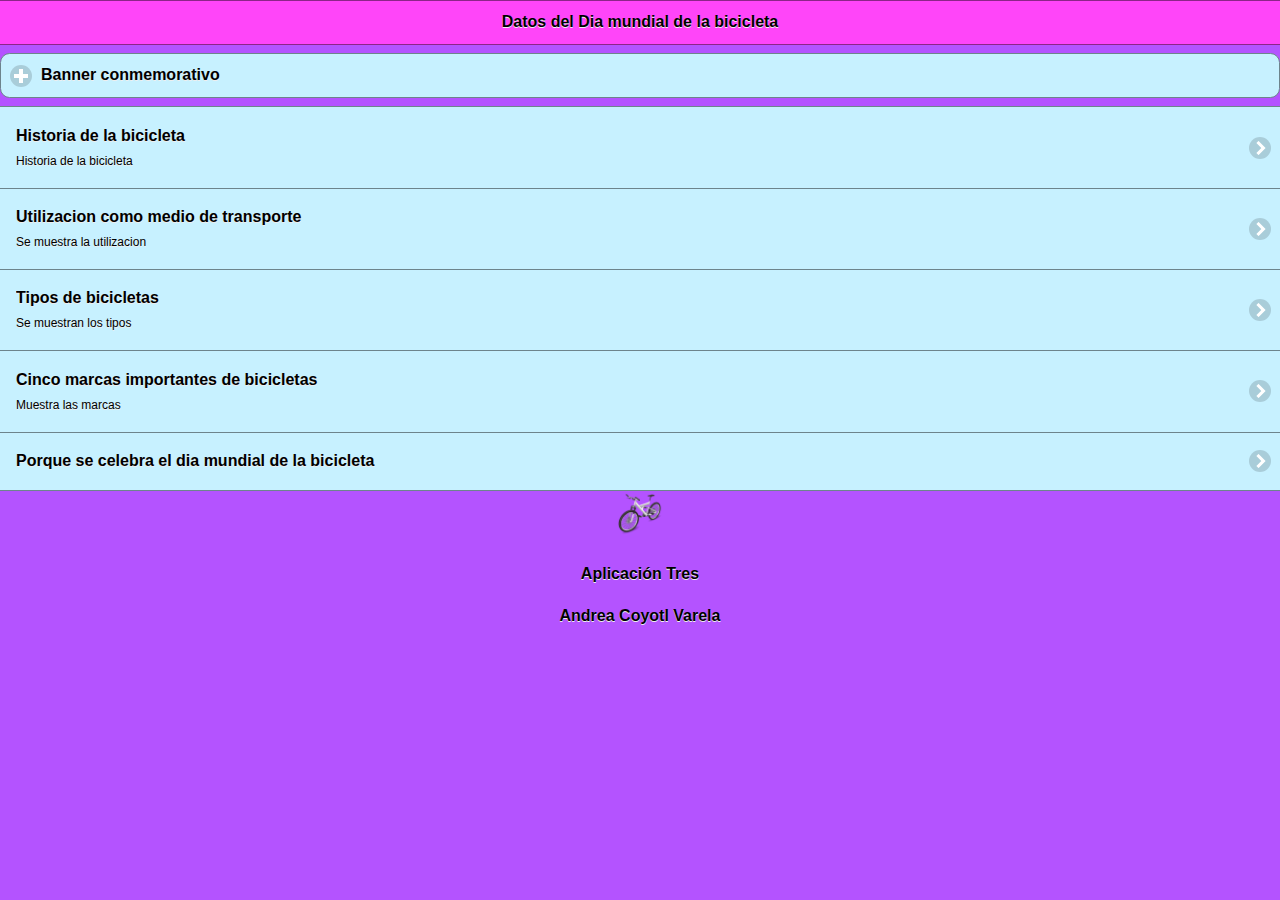
==== commit ad2d2f84: "2subida" ====
--- a/index.html
+++ b/index.html
@@ -1,27 +1,27 @@
-﻿<!doctype html>
-
-<!DOCTYPE html>
+﻿<!DOCTYPE html>
 <html>
-
- <head>
- <!-- Start WOWSlider.com HEAD section -->
+<head>
+ 
+<!-- Start WOWSlider.com HEAD section -->
 <link rel="stylesheet" type="text/css" href="engine1/style.css" />
 <script type="text/javascript" src="engine1/jquery.js"></script>
 <!-- End WOWSlider.com HEAD section -->
+
   <meta http-equiv="Content-Type" content="text/html; charset=utf-8" />
-  <title>Datos del alumno</title>
+  <title>Datos del dia mundial de la bicicleta</title>
+
   <!--grupo CSS-->
   <link rel="stylesheet" href="css/temaapp2.min.css"/>
   <link rel="stylesheet" href="css/jquery.mobile.icons-1.4.5.min.css"/>
   <link rel="stylesheet" href="css/jquery.mobile.structure-1.4.5.min.css"/>
- 
+
   <!--grupo JavaScript-->
   <script src ="js/jquery-1.11.2.min.js"></script>
   <script src ="js/jquery.mobile-1.4.5.min.js"></script>
   <!--<script src ="js/acciones.js" type= "text/javascript"></script>-->
+ <script src ="phonegap.js"></script><!--necesario*/-->
  
-  <script src ="phonegap.js"></script><!--necesario*/-->
- <script type="text/javascript">
+<script type="text/javascript">
 function MM_swapImgRestore() { //v3.0
   var i,x,a=document.MM_sr; for(i=0;a&&i<a.length&&(x=a[i])&&x.oSrc;i++) x.src=x.oSrc;
 }
@@ -46,21 +46,21 @@
  </script>
  </head>
 
-<body onLoad="MM_preloadImages('imagenes/archivos/deporte2.jpg')">
+<body onLoad="MM_preloadImages('imagenes/bici_2.png','imagenes/frase_bici.jpg')">
 
  <div data-role="page" id="Principal" data-theme="a">
   <div data-role="header" data-add-back-btn="true" data-back-btn-text="Regresar" data-back-btn-theme="a">
-   <h1>Datos personales del alumno</h1>
+   <h1> Datos del Dia mundial de la bicicleta</h1>
   </div> 
   <div data-role="main" class="iu-content">
    <div data-role="collapsible" data-comtent-theme="false">
-    <h1>Foto de perfil</h1>
+    <h1>Banner conmemorativo</h1>
     <div>
-     <p>Esta es mi imagen del perfil</p>
+     <p>La bicicleta es un vehículo curioso. El pasajero es su motor". John Howard.</p>
      <br> 
     </div>
     <div>
-     <img src="imagenes/fotoPerfil.jpg" width="50%" height="50%"> 
+     <img src="imagenes/banner.png" width="50%" height="50%"> 
     </div>
    </div>
   </div>
@@ -68,154 +68,202 @@
     <ul data-role="listview" data-theme="a" class="ui-listview ui-group-theme-a">
      <li class="ui-first-child ui-last-child">
       <a href="#Pagina1" class="ui-btn ui-btn-icon-right ui-icon-carat-r">
-       <h2>Datos generales</h2>
-       <p>Se muestra el Nombre</p> 
+       <h2>Historia de la bicicleta</h2>
+       <p>Historia de la bicicleta</p> 
       </a>
      </li>
      <li class="ui-first-child ui-last-child">
       <a href="#Pagina2" class="ui-btn ui-btn-icon-right ui-icon-carat-r">
-       <h2>Fecha de nacimiento</h2>
-       <p>Se muestra el Día,Mes y Año de Nacimiento</p>  
+       <h2>Utilizacion como medio de transporte</h2>
+       <p>Se muestra la utilizacion</p>  
       </a>      
      </li>
      <li class="ui-first-child ui-last-child">
       <a href="#Pagina3" class="ui-btn ui-btn-icon-right ui-icon-carat-r">
-       <h2>Domicilio</h2>
-       <p>Se muestra el Domicilio del Alumno</p>  
+       <h2>Tipos de bicicletas</h2>
+       <p>Se muestran los tipos</p>  
       </a>      
      </li> 
      <li class="ui-first-child ui-last-child">
       <a href="#Pagina4" class="ui-btn ui-btn-icon-right ui-icon-carat-r">
-       <h2>Deporte Favorito</h2>
-       <p>Muestra el deporte que mas le agrada al alumno</p> 
+       <h2>Cinco marcas importantes de bicicletas</h2>
+       <p>Muestra las marcas</p> 
       </a>      
      </li> 
      <li class="ui-first-child ui-last-child">
       <a href="#Pagina5" class="ui-btn ui-btn-icon-right ui-icon-carat-r">
-       <h2>Otros gustos e intereses</h2>
-       <p>Muestra Otros gustos del Alumno</p> 
+       <h2>Porque se celebra el dia mundial de la bicicleta</h2> 
       </a>      
      </li>      
     </ul>
   </div>
   <div dara-role="footer" align="center" data-theme="a" data-position="fixed">
    <div>
-    <img src="imagenes/persona_azul.png" width="46" height="46">
-   </div>
-   <div>
-    <h4>Aplicación Dos</h4>
+    <img src="imagenes/bicycle.png" width="46" height="46">
+   </div>
+   <div>
+    <h4>Aplicación Tres</h4>
     <h4>Andrea Coyotl Varela</h4>
    </div>
   </div>
  </div>
  <div data-role="page" id="Pagina1" data-add-back-btn="true" data-theme="a">
   <div data-role="header" data-add-back-btn="true" data-back-btn-text="Regresar" data-back-btn-theme="a">
-   <h1>Nombre</h1> 
-  </div>
-  <div data-role="content" align="center">
-   <div>
-    <h2>Andrea Coyotl Varela</h2>
-   </div>
-  </div>
-  <div data-role="footer" align="center" data-theme="a" data-position="fixed">
-   <div>
-    <img src="imagenes/persona_azul.png" width="46" height="46">
-   </div>
-   <h4>Aplicación Dos, ACV</h4>
+   <h1>Historia de la bicicleta</h1> 
+  </div>
+  <div data-role="content" align="center">
+   <div>
+    <h2>La primera bicicleta, fabricada con madera, se llamaba draisina porque la inventó Karl Drais en 1817. No tenía pedales: había que empujarla con los pies en el suelo. Un herrero escocés llamado Kirkpatrick Macmillan creó la primera máquina con pedales y dos ruedas en 1839. Sin embargo, esta rudimentaria bicicleta aún no tenía correa de transmisión.</h2>
+   </div>
+  </div>
+<div align="center">
+    <a href="#" onMouseOut="MM_swapImgRestore()" onMouseOver="MM_swapImage('image','','imagenes/frase_bici.jpg',1)"><img src="imagenes/bici_antigua.png" width="225" height="225" id="image"></a> </div>
+  </div>
+  <div data-role="footer" align="center" data-theme="a" data-position="fixed">
+   <div>
+    <img src="imagenes/bicycle.png" width="46" height="46">
+   </div>
+   <h4>Aplicación tres, ACV</h4>
   </div>
  </div>
 
  <div data-role="page" id="Pagina2" data-add-back-btn="true" data-theme="a">
-  <div data-role="header" data-add-back-btn="true" data-back-btn-text="Regresar" data-back-btn-theme="a">
-   <h1>Fecha de nacimiento</h1> 
-  </div>
-  <div data-role="content" align="center">
-   <div>
-    <h2>21 de Septiembre del 2001</h2>
-   </div>
-  </div>
-  <div data-role="footer" align="center" data-theme="a" data-position="fixed">
-   <div>
-    <img src="imagenes/persona_azul.png" width="46" height="46">
-   </div>
-   <h4>Aplicación Dos, ACV</h4>
-  </div>
- </div>
-
- <div data-role="page" id="Pagina3" data-add-back-btn="true" data-theme="a">
-  <div data-role="header" data-add-back-btn="true" data-back-btn-text="Regresar" data-back-btn-theme="a">
-   <h1>Domicilio</h1> 
-  </div>
-  <div data-role="content" align="center">
-   <div>
-    <h2>San Martin Tlamapa, Calle Michoacan #4</h2>
-   </div>
-  </div>
-  <div data-role="footer" align="center" data-theme="a" data-position="fixed">
-   <div>
-    <img src="imagenes/persona_azul.png" width="46" height="46">
-   </div>
-   <h4>Aplicación Dos, ACV</h4>
-  </div>
- </div>
-
- <div data-role="page" id="Pagina4" data-add-back-btn="true" data-theme="a">
-  <div data-role="header" data-add-back-btn="true" data-back-btn-text="Regresar" data-back-btn-theme="a">
-   <h1>Deporte favorito</h1> 
-  </div>
-  <div data-role="content" align="center">
-   <div>
-    <h2>Atletismo</h2>
-<a href="#" onMouseOut="MM_swapImgRestore()" onMouseOver="MM_swapImage('Image10','','imagenes/archivos/deporte2.jpg',1)"><img src="imagenes/archivos/deporte1.jpg" width="311" height="162" id="Image10"></a> </div>
-  </div>
-  <div data-role="footer" align="center" data-theme="a" data-position="fixed">
-   <div>
-    <img src="imagenes/persona_azul.png" width="46" height="46">
-   </div>
-   <h4>Aplicación Dos, ACV</h4>
-  </div>
- </div>
-
- <div data-role="page" id="Pagina5" data-add-back-btn="true" data-theme="a">
-  <div data-role="header" data-add-back-btn="true" data-back-btn-text="Regresar" data-back-btn-theme="a">
-   <h1>Gustos e intereses</h1> 
-  </div>
-  <div align="center">
-  <!-- Start WOWSlider.com BODY section -->
+  <div data-role="header" data-add-back-btn="true" data-back-btn-text="Regresar" data-back-btn-theme="b">
+   <h1>Uso de medio de transporte</h1> 
+  </div>
+  <div data-role="content" align="center">
+   <div>
+    <h2>En el mundo se fabrican más de 100 millones de bicicletas anualmente, tres veces más que el número de automóviles, y únicamente en los países desarrollados como, Canadá, Alemania y Holanda así como en China, son tomadas en cuenta como medio de transporte, dándoles la misma prioridad en la planeación y el desarrollo de la infraestructura vial que a autobuses y automóviles.Si las personas tuvieran la opción de usar la bicicleta con una infraestructura mínima que protegiera a los ciclistas del peligro de los vehículos, estamos seguros que se incrementaría su uso, no únicamente como una actividad recreativa, sino como un medio de transporte alternativo, eficiente, económico, rápido y no contaminante.</h2>
+   </div>
+  </div>
+
+<div align="center">
+ <a href="#" onMouseOut="MM_swapImgRestore()" onMouseOver="MM_swapImage('Image11','','imagenes/bici_2.png',1)"><img src="imagenes/bici_1.png" width="255" height="198" id="Image11"></a> </div>
+  </div>
+  <div data-role="footer" align="center" data-theme="a" data-position="fixed">
+   <div>
+    <img src="imagenes/bicycle.png" width="46" height="46">
+   </div>
+<h4>Aplicación tres, ACV</h4>
+  </div>
+ </div>
+
+ 
+<div data-role="page" id="Pagina3" data-add-back-btn="true" data-theme="a">
+  <div data-role="header" data-add-back-btn="true" data-back-btn-text="Regresar" data-back-btn-theme="b">
+   <h1>Los tipos de bicicletas</h1> 
+  </div>
+  <div data-role="content" align="center">
+   <div>
+    <h2>Los diferentes diseños de las bicicletas están basados en su funcionalidad: para que tipo de terreno, desarrollo de velocidad, menor peso o mayor fortaleza, etc. Vamos dar las características de los más usuales para ayudarte a elegir la bicicleta que mejor se adapte a tu persona y necesidades.</h2>
+   </div>
+  </div>
+<!-- Start WOWSlider.com BODY section -->
 <div id="wowslider-container1">
 <div class="ws_images"><ul>
-		<li><img src="data1/images/musica1.jpg" alt="musica1" title="musica1" id="wows1_0"/></li>
-		<li><img src="data1/images/musica2.png" alt="musica2" title="musica2" id="wows1_1"/></li>
-		<li><img src="data1/images/musica3.jpg" alt="musica3" title="musica3" id="wows1_2"/></li>
-		<li><img src="data1/images/musica4.jpg" alt="musica4" title="musica4" id="wows1_3"/></li>
-		<li><a href="http://wowslider.com/vi"><img src="data1/images/musica5.jpg" alt="cssslider" title="musica5" id="wows1_4"/></a></li>
-		<li><img src="data1/images/musica6.png" alt="musica6" title="musica6" id="wows1_5"/></li>
+		<li><img src="data1/images/1bici.jpg" alt="1bici" title="1bici" id="wows1_0"/></li>
+		<li><img src="data1/images/2bici.jpg" alt="2bici" title="2bici" id="wows1_1"/></li>
+		<li><img src="data1/images/3bici.jpg" alt="3bici" title="3bici" id="wows1_2"/></li>
+		<li><img src="data1/images/4bici.jpg" alt="4bici" title="4bici" id="wows1_3"/></li>
+		<li><img src="data1/images/5bici.jpg" alt="5bici" title="5bici" id="wows1_4"/></li>
+		<li><img src="data1/images/bibi_moderna.png" alt="bibi_moderna" title="bibi_moderna" id="wows1_5"/></li>
+		<li><a href="http://wowslider.com"><img src="data1/images/bici_2.png" alt="jquery slider" title="bici_2" id="wows1_6"/></a></li>
+		<li><img src="data1/images/bici_3.png" alt="bici_3" title="bici_3" id="wows1_7"/></li>
 	</ul></div>
 	<div class="ws_bullets"><div>
-		<a href="#" title="musica1"><span><img src="data1/tooltips/musica1.jpg" alt="musica1"/>1</span></a>
-		<a href="#" title="musica2"><span><img src="data1/tooltips/musica2.png" alt="musica2"/>2</span></a>
-		<a href="#" title="musica3"><span><img src="data1/tooltips/musica3.jpg" alt="musica3"/>3</span></a>
-		<a href="#" title="musica4"><span><img src="data1/tooltips/musica4.jpg" alt="musica4"/>4</span></a>
-		<a href="#" title="musica5"><span><img src="data1/tooltips/musica5.jpg" alt="musica5"/>5</span></a>
-		<a href="#" title="musica6"><span><img src="data1/tooltips/musica6.png" alt="musica6"/>6</span></a>
-	</div></div><div class="ws_script" style="position:absolute;left:-99%"><a href="http://wowslider.com">wowslider</a> by WOWSlider.com v8.7</div>
+		<a href="#" title="1bici"><span><img src="data1/tooltips/1bici.jpg" alt="1bici"/>1</span></a>
+		<a href="#" title="2bici"><span><img src="data1/tooltips/2bici.jpg" alt="2bici"/>2</span></a>
+		<a href="#" title="3bici"><span><img src="data1/tooltips/3bici.jpg" alt="3bici"/>3</span></a>
+		<a href="#" title="4bici"><span><img src="data1/tooltips/4bici.jpg" alt="4bici"/>4</span></a>
+		<a href="#" title="5bici"><span><img src="data1/tooltips/5bici.jpg" alt="5bici"/>5</span></a>
+		<a href="#" title="bibi_moderna"><span><img src="data1/tooltips/bibi_moderna.png" alt="bibi_moderna"/>6</span></a>
+		<a href="#" title="bici_2"><span><img src="data1/tooltips/bici_2.png" alt="bici_2"/>7</span></a>
+		<a href="#" title="bici_3"><span><img src="data1/tooltips/bici_3.png" alt="bici_3"/>8</span></a>
+	</div></div><div class="ws_script" style="position:absolute;left:-99%"><a href="http://wowslider.com/vi">slider</a> by WOWSlider.com v8.7</div>
 <div class="ws_shadow"></div>
 </div>	
 <script type="text/javascript" src="engine1/wowslider.js"></script>
 <script type="text/javascript" src="engine1/script.js"></script>
 <!-- End WOWSlider.com BODY section -->
-</div>
-  <div data-role="content" align="center">
-   <div>
-    <h2>Dibujar</h2>
-   
-   </div>
-  </div>
-  <div data-role="footer" align="center" data-theme="a" data-position="fixed">
-   <div>
-    <img src="imagenes/persona_azul.png" width="46" height="46">
-   </div>
-   <h4>Aplicación Dos, ACV</h4>
+   </div>
+  </div>
+  <div data-role="footer" align="center" data-theme="a" data-position="fixed">
+   <div>
+    <img src="imagenes/bicycle.png" width="46" height="46">
+   </div>
+   <h4>Aplicación Tres, ACV</h4>
+  </div>
+ </div>
+
+<div data-role="page" id="Pagina4" data-add-back-btn="true" data-theme="a">
+  <div data-role="header" data-add-back-btn="true" data-back-btn-text="Regresar" data-back-btn-theme="a">
+   <h1>Marcas importantes de bicicletas</h1> 
+  </div>
+  <div data-role="content" align="center">
+   <div>
+<h2>1.-Specialized: Marca norteamericana considerada por muchos como a mejor del mundo (aunque sí se podría decir que es la más mediática). Además de patrocinar a algunos de los atletas más exitosos del mundo en todas las modalidades deportivas en que interviene una bici, hacen bicicletas para todo tipo de usos: carretera, triatlón y montaña tanto para competición como para usos un poco más recreativos.</h2>
+</div>
+   <div>
+    <img src="imagenes/1bici.jpg" width="50%" height="50%">
+   </div>
+   <div>
+    <h2>
+      2.-Trek: Esta mítica marca norteamericana de bicicletas lleva varios años siendo la máxima rival de Specialized, pues hacen máquinas muy avanzadas tecnológicamente y además patrocinan a muchos equipos de competición. También hacen bicicletas para todo tipo de usos: carretera, triatlón y montaña, y sus precios no son nada excesivos.
+    </h2>
+  </div>
+  <div>
+    <img src="imagenes/2bici.jpg" width="50%" height="50%">>
+  </div>
+  <div>
+     <h2>  3.-Merida: Esta empresa taiwanesa es uno de los principales fabricantes de bicicletas del mundo, pues no sólo hace sus propias bicicletas sino que además es uno de los que más cuadros elabora para terceros. Hacen bicicletas de gran calidad tanto de carretera como de triatlón, pero es quizás en su sección de bicis de montaña donde esta marca se gana su pretigio a nivel internacional.</h2>
+   </div>
+   <div>
+    <img src="imagenes/3bici.jpg" width="50%" height="50%">>
+  </div>
+<div>
+  <h2> 4.-Scott: Una de las marcas más vanguardistas en todos los segmentos competitivos: montaña, carretera y triatlón. Es suiza y no sólo se dedica a la fabricación y venta de bicicletas, sino que tienen todo tipo de complementos y vestuario para los ciclistas (zapatillas, cascos, etc.) además de dedicarse a otros deportes. </h2>
+</div>
+<div>
+  <img src="imagenes/4bici.jpg" width="50%" height="50%">>
+</div>
+<div>
+  <h2>5.-Giant: Es al igual que Merida una marca taiwanesa que a pesar de hacer productos propios, es también de los principales fabricantes de cuadros del mundo para terceros. Tienen bicicletas muy buenas y fiables y destacan tanto en carretera, como en triatlón y bicis de montaña. Tienen una presencia bastante considerable entre los equipos de élite de competición.</h2>
+</div>
+<div>
+<img src="imagenes/5bici.jpg" width="50%" height="50%">>
+</div>
+  </div>
+
+<div data-role="footer" align="center" data-theme="a" data-position="fixed">
+   <div>
+    <img src="imagenes/bicycle.png" width="46" height="46">
+   </div>
+   <h4>Aplicación Tres, ACV</h4>
+   <br>
+   <h2>Más Informacion consulta la pagina:</h2>
+   <a href="https://terrenodeportivo.com/mejores-bicicletas-de-montana-baratas/" target="_self"> CLICK AQUI</a>
+  </div>
+ </div>
+
+<div data-role="page" id="Pagina5" data-add-back-btn="true" data-theme="a">
+  <div data-role="header" data-add-back-btn="true" data-back-btn-text="Regresar" data-back-btn-theme="a">
+   <h1>¿Porqué se celebra el Día Mundial de la Bicicleta?</h1> 
+  </div>
+
+<div data-role="content" align="center">
+   <div>
+    <h2>  Se celebra este día, porque el 19 de abril de 1943 el doctor Albert Hofmann, padre del LSD, ingirió a propósito 250 µg de LSD. Tras ingerir la sustancia, Hofmann sintió que le costaba hablar de forma inteligible y pidió a su asistente de laboratorio, que estaba al tanto del experimento, que le acompañase en su viaje a casa en bicicleta, pues, por las restricciones del período de guerra, no había automóviles disponibles.
+Durante el viaje a casa, el estado de Hofmann se agravó, posteriormente escribiría en su diario que todo lo que había en su campo de visión ondulaba, distorsionado como una imagen en un espejo cóncavo. Aunque avanzaba velozmente, tuvo la sensación paradójica de que permanecía inmóvil. Cuando llegó a casa, llamó a un doctor y pidió a su vecina algo de leche, creyendo que le ayudaría a recuperarse.
+  </h2>
+   </div>
+   <div>
+<a href="#" onMouseOut="MM_swapImgRestore()" onMouseOver="MM_swapImage('Image23','','imagenes/frase_bici.jpg',1)"><img src="imagenes/dia_bici.jpg" width="225" height="225" id="Image23"></a> </div>
+  </div>
+  <div data-role="footer" align="center" data-theme="a" data-position="fixed">
+   <div>
+    <img src="imagenes/bicycle.png" width="46" height="46">
+   </div>
+   <h4>Aplicación Tres, ACV</h4>
   </div>
  </div>
 
--- a/engine1/style.css
+++ b/engine1/style.css
@@ -1,8 +1,21 @@
 /*
  *	generated by WOW Slider 8.7
- *	template Noble
+ *	template Convex
  */
-
+@import url(https://fonts.googleapis.com/css?family=Gurajada&subset=latin,telugu);
+@font-face {
+  font-family: 'ws-ctrl-convex';
+  src: url('ws-ctrl-convex.eot');
+  src: url('ws-ctrl-convex.eot#iefix') format('embedded-opentype'),
+       url('ws-ctrl-convex.svg#ws-ctrl-convex') format('svg');
+  font-weight: normal;
+  font-style: normal;
+}
+@font-face {
+  font-family: 'ws-ctrl-convex';
+  src: url('[data-uri]') format('woff'),
+       url('[data-uri]') format('truetype');
+}
 #wowslider-container1 { 
 	display: table;
 	zoom: 1; 
@@ -196,125 +209,207 @@
 #wowslider-container1 .ws_playpause.ws_hide {
 	display: none !important;
 }
-
+/* bullets */
 #wowslider-container1  .ws_bullets { 
-	padding: 10px; 
+	padding: 0px; 
 }
 #wowslider-container1 .ws_bullets a { 
-	margin-left: 5px; 
-	height: 10px; 
-	width: 10px; 
-	float: left; 
-	border: 1px solid #d6d6d6; 
-	color: #d6d6d6; 
-	text-indent: -4000px; 
-	background-image:url("data:image/gif;base64,");
 	position:relative;
-	color:transparent;
-}
-#wowslider-container1 .ws_selbull { 
-	background-color: #d6d6d6; 
-	color: #FFFFFF; 
-}
-
-#wowslider-container1 .ws_bullets a:hover, #wowslider-container1 .ws_overbull { 
-	background-color: #d6d6d6;
-	color: #FFFFFF; 
-}
-
-#wowslider-container1 a.ws_next, #wowslider-container1 a.ws_prev {
-	background-size: 200%;
-	position:absolute;
+	display: inline-block;
+	width: 0;
+	margin: 3px 5px;
+	padding: 8px;	
+
+	-webkit-perspective: 80px;
+	perspective: 80px;
+} 
+#wowslider-container1 .ws_bullets a > span {
+	position:absolute;
+	display: block;
+	top:0;
+	right: 0;
+	height:100%;
+	width:100%;
+	-webkit-transform-style: preserve-3d;
+	transform-style: preserve-3d;
+
+	-webkit-transition: -webkit-transform 0.5s ease;
+  	transition: -webkit-transform 0.5s ease, transform 0.5s ease;
+}
+
+#wowslider-container1 .ws_bullets a > span:before,
+#wowslider-container1 .ws_bullets a > span:after {
+	content: '';
+	display: block;
+	height:100%;
+	background: #54acd2;
+
+  	-webkit-transform: rotateX(-90deg) translateZ(-8px) translateY(8px);
+  	transform: rotateX(-90deg) translateZ(-8px) translateY(8px);
+}
+#wowslider-container1 .ws_bullets a > span:after {
+	position: absolute;
+	top: 0;
+	left: 0;
+	width: 100%;
+	height: 100%;
+  	background: #1A2223;
+  	-webkit-transform: rotateX(0deg);
+  	transform: rotateX(0deg);
+}
+
+#wowslider-container1 .ws_bullets a.ws_overbull > span,
+#wowslider-container1 .ws_bullets a.ws_selbull > span {
+    -webkit-transform: rotateX(-90deg) translateZ(8px) translateY(8px);
+    transform: rotateX(-90deg) translateZ(8px) translateY(8px);
+}
+
+
+
+
+/* play/pause, arrows */
+#wowslider-container1 a.ws_next,
+#wowslider-container1 a.ws_prev,
+#wowslider-container1 .ws_playpause {
+	position:absolute;
+	font: 2em "ws-ctrl-convex";
+	width: 2.5em;
+	height: 2.5em;
 	top:50%;
-	margin-top:-1.6em;
-	z-index:60;
-	height: 6.7em;
-	width: 3.2em;
-	background-image: url(./arrows.png);
-}
-#wowslider-container1 a.ws_next{
-	background-position: 0 0; 
-	right:-0.7em;
+	
+	margin-top: -1.25em;
+	color: #ffffff;
+	z-index: 100;
+
+	-webkit-perspective: 20em;
+	perspective: 20em;
+}
+#wowslider-container1 a.ws_next {
+	right: 0;
 }
 #wowslider-container1 a.ws_prev {
-	left:-0.7em;
-	background-position: 0 100%; 
-}
-#wowslider-container1 a.ws_next:hover{
-	background-position: 100% 0; 
-}
-#wowslider-container1 a.ws_prev:hover{
-	background-position: 100% 100%; 
-}
-
-/*playpause*/
+	left: 0;
+}
 #wowslider-container1 .ws_playpause {
-    width: 4.4em;
-    height: 4.4em;
-    position: absolute;
-    top: 50%;
-    left: 50%;
-    margin-left: -2.2em;
-    margin-top: -2.2em;
-    z-index: 59;
-	background-size: 100% 200%;
-}
-
-#wowslider-container1 .ws_pause {
-    background-image: url(./pause.png);
-}
-
-#wowslider-container1 .ws_play {
-    background-image: url(./play.png);
-}
-
-#wowslider-container1 .ws_pause:hover, #wowslider-container1 .ws_play:hover {
-    background-position: 100% 100% !important;
+	left:50%;
+	margin-left:-1.25em;
+}
+
+#wowslider-container1 a.ws_next > span,
+#wowslider-container1 a.ws_prev > span,
+#wowslider-container1 .ws_playpause > span,
+#wowslider-container1 .ws_bullets a > span {
+	display: block;
+	-webkit-transform-style: preserve-3d;
+	transform-style: preserve-3d;
+
+	-webkit-transition: -webkit-transform 0.5s ease;
+  	transition: -webkit-transform 0.5s ease, transform 0.5s ease;
+}
+
+
+#wowslider-container1 a.ws_next > span:before,
+#wowslider-container1 a.ws_prev > span:before,
+#wowslider-container1 .ws_playpause > span:before,
+#wowslider-container1 a.ws_next > span:after,
+#wowslider-container1 a.ws_prev > span:after,
+#wowslider-container1 .ws_playpause > span:after {
+	display: block;
+	text-align: center;
+	line-height: 2.5em;
+	height:100%;
+	background: #54acd2;
+	color: #1A2223;
+
+  	-webkit-transform: rotateX(-90deg) translateZ(-1.25em) translateY(1.25em);
+  	transform: rotateX(-90deg) translateZ(-1.25em) translateY(1.25em);
+}
+#wowslider-container1 .ws_play > span:before,
+#wowslider-container1 .ws_play > span:after{
+	content:"\e800";
+}
+#wowslider-container1 .ws_pause > span:before,
+#wowslider-container1 .ws_pause > span:after{
+	content:"\e801";
+}
+#wowslider-container1 a.ws_next > span:before,
+#wowslider-container1 a.ws_next > span:after {
+	content:'\e803';
+}
+#wowslider-container1 a.ws_prev > span:before,
+#wowslider-container1 a.ws_prev > span:after {
+	content:'\e802';
+}
+
+#wowslider-container1 a.ws_next > span:after,
+#wowslider-container1 a.ws_prev > span:after,
+#wowslider-container1 .ws_playpause > span:after {
+	position: absolute;
+	top: 0;
+	left: 0;
+	width: 100%;
+	height: 100%;
+  	-webkit-transform: rotateX(0deg);
+  	transform: rotateX(0deg);
+  	background: #1A2223;
+	color: #54acd2;
+}
+
+#wowslider-container1 a.ws_next:hover > span,
+#wowslider-container1 a.ws_prev:hover > span,
+#wowslider-container1 .ws_playpause:hover > span {
+    -webkit-transform: rotateX(-90deg) translateZ(1.25em) translateY(1.25em);
+    transform: rotateX(-90deg) translateZ(1.25em) translateY(1.25em);
 }/* bottom center */
 #wowslider-container1  .ws_bullets {
-	bottom:0;
+	bottom:1.5em;
 	left:50%;
 }
 #wowslider-container1  .ws_bullets div{
 	left:-50%;
-}
-#wowslider-container1 .ws-title{
-	position: absolute;
-	font: 1.4em Tahoma, Arial, Helvetica;
-	bottom:7%;
-	left: 0;
-	margin-right:0.5em;
+}#wowslider-container1 .ws-title{
+	font: 1.3em 'Gurajada', serif;
+	position: absolute;
+	left: 2em;
+	margin-right:10em;
 	z-index: 50;
-	color:#1e4553;
+
+	color:#fff;
+	padding: 1em;
+	bottom: 30px;
+	top: auto;
+	opacity: 1;
 }
 #wowslider-container1 .ws-title div,#wowslider-container1 .ws-title span{
 	display:inline-block;
-	background-color:#FFF;
-	padding:0.8em;
-	opacity:0.7;
-	filter:progid:DXImageTransform.Microsoft.Alpha(opacity=70);	
+	padding: 0.1em 0.6em;
+	background-color: #1A2223;
+	color: #54acd2;
 }
 #wowslider-container1 .ws-title div{
 	display:block;
 	margin-top:0.5em;
-	font-size: 0.857em;
+	font-size: 1.3em;
+}
+#wowslider-container1 .ws-title span{
+	text-transform: uppercase;	
+	font-size: 2em;
 }#wowslider-container1 .ws_images > ul{
-	animation: wsBasic 24s infinite;
-	-moz-animation: wsBasic 24s infinite;
-	-webkit-animation: wsBasic 24s infinite;
-}
-@keyframes wsBasic{0%{left:-0%} 8.33%{left:-0%} 16.67%{left:-100%} 25%{left:-100%} 33.33%{left:-200%} 41.67%{left:-200%} 50%{left:-300%} 58.33%{left:-300%} 66.67%{left:-400%} 75%{left:-400%} 83.33%{left:-500%} 91.67%{left:-500%} }
-@-moz-keyframes wsBasic{0%{left:-0%} 8.33%{left:-0%} 16.67%{left:-100%} 25%{left:-100%} 33.33%{left:-200%} 41.67%{left:-200%} 50%{left:-300%} 58.33%{left:-300%} 66.67%{left:-400%} 75%{left:-400%} 83.33%{left:-500%} 91.67%{left:-500%} }
-@-webkit-keyframes wsBasic{0%{left:-0%} 8.33%{left:-0%} 16.67%{left:-100%} 25%{left:-100%} 33.33%{left:-200%} 41.67%{left:-200%} 50%{left:-300%} 58.33%{left:-300%} 66.67%{left:-400%} 75%{left:-400%} 83.33%{left:-500%} 91.67%{left:-500%} }
+	animation: wsBasic 32s infinite;
+	-moz-animation: wsBasic 32s infinite;
+	-webkit-animation: wsBasic 32s infinite;
+}
+@keyframes wsBasic{0%{left:-0%} 6.25%{left:-0%} 12.5%{left:-100%} 18.75%{left:-100%} 25%{left:-200%} 31.25%{left:-200%} 37.5%{left:-300%} 43.75%{left:-300%} 50%{left:-400%} 56.25%{left:-400%} 62.5%{left:-500%} 68.75%{left:-500%} 75%{left:-600%} 81.25%{left:-600%} 87.5%{left:-700%} 93.75%{left:-700%} }
+@-moz-keyframes wsBasic{0%{left:-0%} 6.25%{left:-0%} 12.5%{left:-100%} 18.75%{left:-100%} 25%{left:-200%} 31.25%{left:-200%} 37.5%{left:-300%} 43.75%{left:-300%} 50%{left:-400%} 56.25%{left:-400%} 62.5%{left:-500%} 68.75%{left:-500%} 75%{left:-600%} 81.25%{left:-600%} 87.5%{left:-700%} 93.75%{left:-700%} }
+@-webkit-keyframes wsBasic{0%{left:-0%} 6.25%{left:-0%} 12.5%{left:-100%} 18.75%{left:-100%} 25%{left:-200%} 31.25%{left:-200%} 37.5%{left:-300%} 43.75%{left:-300%} 50%{left:-400%} 56.25%{left:-400%} 62.5%{left:-500%} 68.75%{left:-500%} 75%{left:-600%} 81.25%{left:-600%} 87.5%{left:-700%} 93.75%{left:-700%} }
 
 #wowslider-container1 .ws_bullets  a img{
+	position:absolute;
+	display:block;
 	text-indent:0;
-	display:block;
-	bottom:12px;
+	bottom:15px;
 	left:-43px;
 	visibility:hidden;
-	position:absolute;
-    border: 2px solid #B8C4CF;
 	max-width:none;
 }
 #wowslider-container1 .ws_bullets a:hover img{
@@ -331,18 +426,19 @@
 	overflow:hidden;
 	position:relative;
 	width:85px;
-	background-color:#B8C4CF;
 }
 #wowslider-container1  .ws_bullets .ws_bulframe{
+	position:absolute;
 	display:none;
 	bottom:25px;
-	overflow:visible;
-	position:absolute;
+	margin-left:8px;
 	cursor:pointer;
-    border: 2px solid #B8C4CF;
-}
-#wowslider-container1 .ws_bulframe span{
-	position:absolute;
+
+	/* fixed bulframe hidding in Chrome */
+	-webkit-transform: translateZ(0);
+	-ms-transform: translateZ(0);
+	-o-transform: translateZ(0);
+	transform: translateZ(0);
 }#wowslider-container1 .ws_bulframe div div{
 	height: auto;
 }
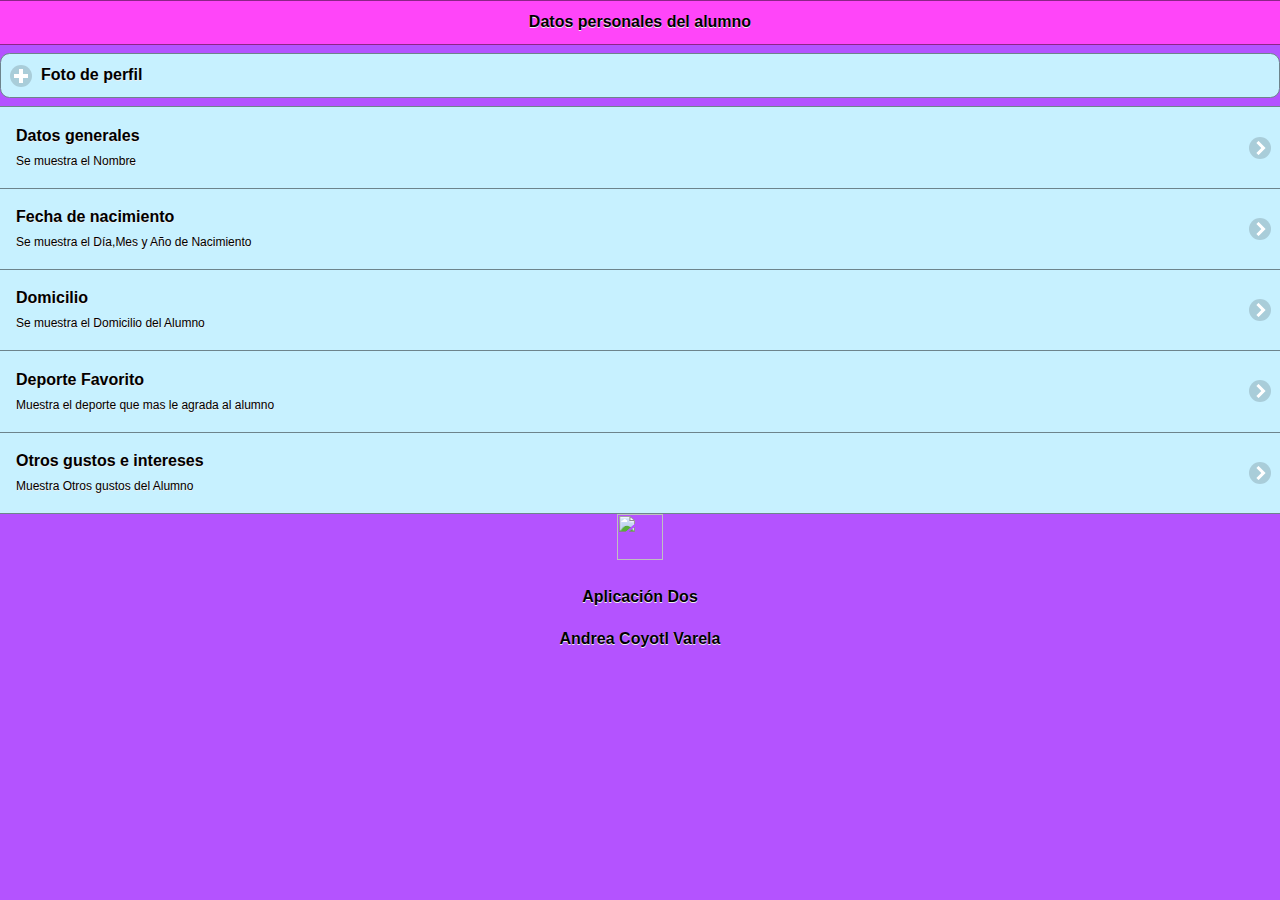
==== commit 42596c64: "Revert "2subida"" ====
--- a/index.html
+++ b/index.html
@@ -1,27 +1,27 @@
-﻿<!DOCTYPE html>
+﻿<!doctype html>
+
+<!DOCTYPE html>
 <html>
-<head>
- 
-<!-- Start WOWSlider.com HEAD section -->
+
+ <head>
+ <!-- Start WOWSlider.com HEAD section -->
 <link rel="stylesheet" type="text/css" href="engine1/style.css" />
 <script type="text/javascript" src="engine1/jquery.js"></script>
 <!-- End WOWSlider.com HEAD section -->
-
   <meta http-equiv="Content-Type" content="text/html; charset=utf-8" />
-  <title>Datos del dia mundial de la bicicleta</title>
-
+  <title>Datos del alumno</title>
   <!--grupo CSS-->
   <link rel="stylesheet" href="css/temaapp2.min.css"/>
   <link rel="stylesheet" href="css/jquery.mobile.icons-1.4.5.min.css"/>
   <link rel="stylesheet" href="css/jquery.mobile.structure-1.4.5.min.css"/>
-
+ 
   <!--grupo JavaScript-->
   <script src ="js/jquery-1.11.2.min.js"></script>
   <script src ="js/jquery.mobile-1.4.5.min.js"></script>
   <!--<script src ="js/acciones.js" type= "text/javascript"></script>-->
- <script src ="phonegap.js"></script><!--necesario*/-->
  
-<script type="text/javascript">
+  <script src ="phonegap.js"></script><!--necesario*/-->
+ <script type="text/javascript">
 function MM_swapImgRestore() { //v3.0
   var i,x,a=document.MM_sr; for(i=0;a&&i<a.length&&(x=a[i])&&x.oSrc;i++) x.src=x.oSrc;
 }
@@ -46,21 +46,21 @@
  </script>
  </head>
 
-<body onLoad="MM_preloadImages('imagenes/bici_2.png','imagenes/frase_bici.jpg')">
+<body onLoad="MM_preloadImages('imagenes/archivos/deporte2.jpg')">
 
  <div data-role="page" id="Principal" data-theme="a">
   <div data-role="header" data-add-back-btn="true" data-back-btn-text="Regresar" data-back-btn-theme="a">
-   <h1> Datos del Dia mundial de la bicicleta</h1>
+   <h1>Datos personales del alumno</h1>
   </div> 
   <div data-role="main" class="iu-content">
    <div data-role="collapsible" data-comtent-theme="false">
-    <h1>Banner conmemorativo</h1>
+    <h1>Foto de perfil</h1>
     <div>
-     <p>La bicicleta es un vehículo curioso. El pasajero es su motor". John Howard.</p>
+     <p>Esta es mi imagen del perfil</p>
      <br> 
     </div>
     <div>
-     <img src="imagenes/banner.png" width="50%" height="50%"> 
+     <img src="imagenes/fotoPerfil.jpg" width="50%" height="50%"> 
     </div>
    </div>
   </div>
@@ -68,202 +68,154 @@
     <ul data-role="listview" data-theme="a" class="ui-listview ui-group-theme-a">
      <li class="ui-first-child ui-last-child">
       <a href="#Pagina1" class="ui-btn ui-btn-icon-right ui-icon-carat-r">
-       <h2>Historia de la bicicleta</h2>
-       <p>Historia de la bicicleta</p> 
+       <h2>Datos generales</h2>
+       <p>Se muestra el Nombre</p> 
       </a>
      </li>
      <li class="ui-first-child ui-last-child">
       <a href="#Pagina2" class="ui-btn ui-btn-icon-right ui-icon-carat-r">
-       <h2>Utilizacion como medio de transporte</h2>
-       <p>Se muestra la utilizacion</p>  
+       <h2>Fecha de nacimiento</h2>
+       <p>Se muestra el Día,Mes y Año de Nacimiento</p>  
       </a>      
      </li>
      <li class="ui-first-child ui-last-child">
       <a href="#Pagina3" class="ui-btn ui-btn-icon-right ui-icon-carat-r">
-       <h2>Tipos de bicicletas</h2>
-       <p>Se muestran los tipos</p>  
+       <h2>Domicilio</h2>
+       <p>Se muestra el Domicilio del Alumno</p>  
       </a>      
      </li> 
      <li class="ui-first-child ui-last-child">
       <a href="#Pagina4" class="ui-btn ui-btn-icon-right ui-icon-carat-r">
-       <h2>Cinco marcas importantes de bicicletas</h2>
-       <p>Muestra las marcas</p> 
+       <h2>Deporte Favorito</h2>
+       <p>Muestra el deporte que mas le agrada al alumno</p> 
       </a>      
      </li> 
      <li class="ui-first-child ui-last-child">
       <a href="#Pagina5" class="ui-btn ui-btn-icon-right ui-icon-carat-r">
-       <h2>Porque se celebra el dia mundial de la bicicleta</h2> 
+       <h2>Otros gustos e intereses</h2>
+       <p>Muestra Otros gustos del Alumno</p> 
       </a>      
      </li>      
     </ul>
   </div>
   <div dara-role="footer" align="center" data-theme="a" data-position="fixed">
    <div>
-    <img src="imagenes/bicycle.png" width="46" height="46">
-   </div>
-   <div>
-    <h4>Aplicación Tres</h4>
+    <img src="imagenes/persona_azul.png" width="46" height="46">
+   </div>
+   <div>
+    <h4>Aplicación Dos</h4>
     <h4>Andrea Coyotl Varela</h4>
    </div>
   </div>
  </div>
  <div data-role="page" id="Pagina1" data-add-back-btn="true" data-theme="a">
   <div data-role="header" data-add-back-btn="true" data-back-btn-text="Regresar" data-back-btn-theme="a">
-   <h1>Historia de la bicicleta</h1> 
-  </div>
-  <div data-role="content" align="center">
-   <div>
-    <h2>La primera bicicleta, fabricada con madera, se llamaba draisina porque la inventó Karl Drais en 1817. No tenía pedales: había que empujarla con los pies en el suelo. Un herrero escocés llamado Kirkpatrick Macmillan creó la primera máquina con pedales y dos ruedas en 1839. Sin embargo, esta rudimentaria bicicleta aún no tenía correa de transmisión.</h2>
-   </div>
-  </div>
-<div align="center">
-    <a href="#" onMouseOut="MM_swapImgRestore()" onMouseOver="MM_swapImage('image','','imagenes/frase_bici.jpg',1)"><img src="imagenes/bici_antigua.png" width="225" height="225" id="image"></a> </div>
-  </div>
-  <div data-role="footer" align="center" data-theme="a" data-position="fixed">
-   <div>
-    <img src="imagenes/bicycle.png" width="46" height="46">
-   </div>
-   <h4>Aplicación tres, ACV</h4>
+   <h1>Nombre</h1> 
+  </div>
+  <div data-role="content" align="center">
+   <div>
+    <h2>Andrea Coyotl Varela</h2>
+   </div>
+  </div>
+  <div data-role="footer" align="center" data-theme="a" data-position="fixed">
+   <div>
+    <img src="imagenes/persona_azul.png" width="46" height="46">
+   </div>
+   <h4>Aplicación Dos, ACV</h4>
   </div>
  </div>
 
  <div data-role="page" id="Pagina2" data-add-back-btn="true" data-theme="a">
-  <div data-role="header" data-add-back-btn="true" data-back-btn-text="Regresar" data-back-btn-theme="b">
-   <h1>Uso de medio de transporte</h1> 
-  </div>
-  <div data-role="content" align="center">
-   <div>
-    <h2>En el mundo se fabrican más de 100 millones de bicicletas anualmente, tres veces más que el número de automóviles, y únicamente en los países desarrollados como, Canadá, Alemania y Holanda así como en China, son tomadas en cuenta como medio de transporte, dándoles la misma prioridad en la planeación y el desarrollo de la infraestructura vial que a autobuses y automóviles.Si las personas tuvieran la opción de usar la bicicleta con una infraestructura mínima que protegiera a los ciclistas del peligro de los vehículos, estamos seguros que se incrementaría su uso, no únicamente como una actividad recreativa, sino como un medio de transporte alternativo, eficiente, económico, rápido y no contaminante.</h2>
-   </div>
-  </div>
-
-<div align="center">
- <a href="#" onMouseOut="MM_swapImgRestore()" onMouseOver="MM_swapImage('Image11','','imagenes/bici_2.png',1)"><img src="imagenes/bici_1.png" width="255" height="198" id="Image11"></a> </div>
-  </div>
-  <div data-role="footer" align="center" data-theme="a" data-position="fixed">
-   <div>
-    <img src="imagenes/bicycle.png" width="46" height="46">
-   </div>
-<h4>Aplicación tres, ACV</h4>
-  </div>
- </div>
-
- 
-<div data-role="page" id="Pagina3" data-add-back-btn="true" data-theme="a">
-  <div data-role="header" data-add-back-btn="true" data-back-btn-text="Regresar" data-back-btn-theme="b">
-   <h1>Los tipos de bicicletas</h1> 
-  </div>
-  <div data-role="content" align="center">
-   <div>
-    <h2>Los diferentes diseños de las bicicletas están basados en su funcionalidad: para que tipo de terreno, desarrollo de velocidad, menor peso o mayor fortaleza, etc. Vamos dar las características de los más usuales para ayudarte a elegir la bicicleta que mejor se adapte a tu persona y necesidades.</h2>
-   </div>
-  </div>
-<!-- Start WOWSlider.com BODY section -->
+  <div data-role="header" data-add-back-btn="true" data-back-btn-text="Regresar" data-back-btn-theme="a">
+   <h1>Fecha de nacimiento</h1> 
+  </div>
+  <div data-role="content" align="center">
+   <div>
+    <h2>21 de Septiembre del 2001</h2>
+   </div>
+  </div>
+  <div data-role="footer" align="center" data-theme="a" data-position="fixed">
+   <div>
+    <img src="imagenes/persona_azul.png" width="46" height="46">
+   </div>
+   <h4>Aplicación Dos, ACV</h4>
+  </div>
+ </div>
+
+ <div data-role="page" id="Pagina3" data-add-back-btn="true" data-theme="a">
+  <div data-role="header" data-add-back-btn="true" data-back-btn-text="Regresar" data-back-btn-theme="a">
+   <h1>Domicilio</h1> 
+  </div>
+  <div data-role="content" align="center">
+   <div>
+    <h2>San Martin Tlamapa, Calle Michoacan #4</h2>
+   </div>
+  </div>
+  <div data-role="footer" align="center" data-theme="a" data-position="fixed">
+   <div>
+    <img src="imagenes/persona_azul.png" width="46" height="46">
+   </div>
+   <h4>Aplicación Dos, ACV</h4>
+  </div>
+ </div>
+
+ <div data-role="page" id="Pagina4" data-add-back-btn="true" data-theme="a">
+  <div data-role="header" data-add-back-btn="true" data-back-btn-text="Regresar" data-back-btn-theme="a">
+   <h1>Deporte favorito</h1> 
+  </div>
+  <div data-role="content" align="center">
+   <div>
+    <h2>Atletismo</h2>
+<a href="#" onMouseOut="MM_swapImgRestore()" onMouseOver="MM_swapImage('Image10','','imagenes/archivos/deporte2.jpg',1)"><img src="imagenes/archivos/deporte1.jpg" width="311" height="162" id="Image10"></a> </div>
+  </div>
+  <div data-role="footer" align="center" data-theme="a" data-position="fixed">
+   <div>
+    <img src="imagenes/persona_azul.png" width="46" height="46">
+   </div>
+   <h4>Aplicación Dos, ACV</h4>
+  </div>
+ </div>
+
+ <div data-role="page" id="Pagina5" data-add-back-btn="true" data-theme="a">
+  <div data-role="header" data-add-back-btn="true" data-back-btn-text="Regresar" data-back-btn-theme="a">
+   <h1>Gustos e intereses</h1> 
+  </div>
+  <div align="center">
+  <!-- Start WOWSlider.com BODY section -->
 <div id="wowslider-container1">
 <div class="ws_images"><ul>
-		<li><img src="data1/images/1bici.jpg" alt="1bici" title="1bici" id="wows1_0"/></li>
-		<li><img src="data1/images/2bici.jpg" alt="2bici" title="2bici" id="wows1_1"/></li>
-		<li><img src="data1/images/3bici.jpg" alt="3bici" title="3bici" id="wows1_2"/></li>
-		<li><img src="data1/images/4bici.jpg" alt="4bici" title="4bici" id="wows1_3"/></li>
-		<li><img src="data1/images/5bici.jpg" alt="5bici" title="5bici" id="wows1_4"/></li>
-		<li><img src="data1/images/bibi_moderna.png" alt="bibi_moderna" title="bibi_moderna" id="wows1_5"/></li>
-		<li><a href="http://wowslider.com"><img src="data1/images/bici_2.png" alt="jquery slider" title="bici_2" id="wows1_6"/></a></li>
-		<li><img src="data1/images/bici_3.png" alt="bici_3" title="bici_3" id="wows1_7"/></li>
+		<li><img src="data1/images/musica1.jpg" alt="musica1" title="musica1" id="wows1_0"/></li>
+		<li><img src="data1/images/musica2.png" alt="musica2" title="musica2" id="wows1_1"/></li>
+		<li><img src="data1/images/musica3.jpg" alt="musica3" title="musica3" id="wows1_2"/></li>
+		<li><img src="data1/images/musica4.jpg" alt="musica4" title="musica4" id="wows1_3"/></li>
+		<li><a href="http://wowslider.com/vi"><img src="data1/images/musica5.jpg" alt="cssslider" title="musica5" id="wows1_4"/></a></li>
+		<li><img src="data1/images/musica6.png" alt="musica6" title="musica6" id="wows1_5"/></li>
 	</ul></div>
 	<div class="ws_bullets"><div>
-		<a href="#" title="1bici"><span><img src="data1/tooltips/1bici.jpg" alt="1bici"/>1</span></a>
-		<a href="#" title="2bici"><span><img src="data1/tooltips/2bici.jpg" alt="2bici"/>2</span></a>
-		<a href="#" title="3bici"><span><img src="data1/tooltips/3bici.jpg" alt="3bici"/>3</span></a>
-		<a href="#" title="4bici"><span><img src="data1/tooltips/4bici.jpg" alt="4bici"/>4</span></a>
-		<a href="#" title="5bici"><span><img src="data1/tooltips/5bici.jpg" alt="5bici"/>5</span></a>
-		<a href="#" title="bibi_moderna"><span><img src="data1/tooltips/bibi_moderna.png" alt="bibi_moderna"/>6</span></a>
-		<a href="#" title="bici_2"><span><img src="data1/tooltips/bici_2.png" alt="bici_2"/>7</span></a>
-		<a href="#" title="bici_3"><span><img src="data1/tooltips/bici_3.png" alt="bici_3"/>8</span></a>
-	</div></div><div class="ws_script" style="position:absolute;left:-99%"><a href="http://wowslider.com/vi">slider</a> by WOWSlider.com v8.7</div>
+		<a href="#" title="musica1"><span><img src="data1/tooltips/musica1.jpg" alt="musica1"/>1</span></a>
+		<a href="#" title="musica2"><span><img src="data1/tooltips/musica2.png" alt="musica2"/>2</span></a>
+		<a href="#" title="musica3"><span><img src="data1/tooltips/musica3.jpg" alt="musica3"/>3</span></a>
+		<a href="#" title="musica4"><span><img src="data1/tooltips/musica4.jpg" alt="musica4"/>4</span></a>
+		<a href="#" title="musica5"><span><img src="data1/tooltips/musica5.jpg" alt="musica5"/>5</span></a>
+		<a href="#" title="musica6"><span><img src="data1/tooltips/musica6.png" alt="musica6"/>6</span></a>
+	</div></div><div class="ws_script" style="position:absolute;left:-99%"><a href="http://wowslider.com">wowslider</a> by WOWSlider.com v8.7</div>
 <div class="ws_shadow"></div>
 </div>	
 <script type="text/javascript" src="engine1/wowslider.js"></script>
 <script type="text/javascript" src="engine1/script.js"></script>
 <!-- End WOWSlider.com BODY section -->
-   </div>
-  </div>
-  <div data-role="footer" align="center" data-theme="a" data-position="fixed">
-   <div>
-    <img src="imagenes/bicycle.png" width="46" height="46">
-   </div>
-   <h4>Aplicación Tres, ACV</h4>
-  </div>
- </div>
-
-<div data-role="page" id="Pagina4" data-add-back-btn="true" data-theme="a">
-  <div data-role="header" data-add-back-btn="true" data-back-btn-text="Regresar" data-back-btn-theme="a">
-   <h1>Marcas importantes de bicicletas</h1> 
-  </div>
-  <div data-role="content" align="center">
-   <div>
-<h2>1.-Specialized: Marca norteamericana considerada por muchos como a mejor del mundo (aunque sí se podría decir que es la más mediática). Además de patrocinar a algunos de los atletas más exitosos del mundo en todas las modalidades deportivas en que interviene una bici, hacen bicicletas para todo tipo de usos: carretera, triatlón y montaña tanto para competición como para usos un poco más recreativos.</h2>
 </div>
-   <div>
-    <img src="imagenes/1bici.jpg" width="50%" height="50%">
-   </div>
-   <div>
-    <h2>
-      2.-Trek: Esta mítica marca norteamericana de bicicletas lleva varios años siendo la máxima rival de Specialized, pues hacen máquinas muy avanzadas tecnológicamente y además patrocinan a muchos equipos de competición. También hacen bicicletas para todo tipo de usos: carretera, triatlón y montaña, y sus precios no son nada excesivos.
-    </h2>
-  </div>
-  <div>
-    <img src="imagenes/2bici.jpg" width="50%" height="50%">>
-  </div>
-  <div>
-     <h2>  3.-Merida: Esta empresa taiwanesa es uno de los principales fabricantes de bicicletas del mundo, pues no sólo hace sus propias bicicletas sino que además es uno de los que más cuadros elabora para terceros. Hacen bicicletas de gran calidad tanto de carretera como de triatlón, pero es quizás en su sección de bicis de montaña donde esta marca se gana su pretigio a nivel internacional.</h2>
-   </div>
-   <div>
-    <img src="imagenes/3bici.jpg" width="50%" height="50%">>
-  </div>
-<div>
-  <h2> 4.-Scott: Una de las marcas más vanguardistas en todos los segmentos competitivos: montaña, carretera y triatlón. Es suiza y no sólo se dedica a la fabricación y venta de bicicletas, sino que tienen todo tipo de complementos y vestuario para los ciclistas (zapatillas, cascos, etc.) además de dedicarse a otros deportes. </h2>
-</div>
-<div>
-  <img src="imagenes/4bici.jpg" width="50%" height="50%">>
-</div>
-<div>
-  <h2>5.-Giant: Es al igual que Merida una marca taiwanesa que a pesar de hacer productos propios, es también de los principales fabricantes de cuadros del mundo para terceros. Tienen bicicletas muy buenas y fiables y destacan tanto en carretera, como en triatlón y bicis de montaña. Tienen una presencia bastante considerable entre los equipos de élite de competición.</h2>
-</div>
-<div>
-<img src="imagenes/5bici.jpg" width="50%" height="50%">>
-</div>
-  </div>
-
-<div data-role="footer" align="center" data-theme="a" data-position="fixed">
-   <div>
-    <img src="imagenes/bicycle.png" width="46" height="46">
-   </div>
-   <h4>Aplicación Tres, ACV</h4>
-   <br>
-   <h2>Más Informacion consulta la pagina:</h2>
-   <a href="https://terrenodeportivo.com/mejores-bicicletas-de-montana-baratas/" target="_self"> CLICK AQUI</a>
-  </div>
- </div>
-
-<div data-role="page" id="Pagina5" data-add-back-btn="true" data-theme="a">
-  <div data-role="header" data-add-back-btn="true" data-back-btn-text="Regresar" data-back-btn-theme="a">
-   <h1>¿Porqué se celebra el Día Mundial de la Bicicleta?</h1> 
-  </div>
-
-<div data-role="content" align="center">
-   <div>
-    <h2>  Se celebra este día, porque el 19 de abril de 1943 el doctor Albert Hofmann, padre del LSD, ingirió a propósito 250 µg de LSD. Tras ingerir la sustancia, Hofmann sintió que le costaba hablar de forma inteligible y pidió a su asistente de laboratorio, que estaba al tanto del experimento, que le acompañase en su viaje a casa en bicicleta, pues, por las restricciones del período de guerra, no había automóviles disponibles.
-Durante el viaje a casa, el estado de Hofmann se agravó, posteriormente escribiría en su diario que todo lo que había en su campo de visión ondulaba, distorsionado como una imagen en un espejo cóncavo. Aunque avanzaba velozmente, tuvo la sensación paradójica de que permanecía inmóvil. Cuando llegó a casa, llamó a un doctor y pidió a su vecina algo de leche, creyendo que le ayudaría a recuperarse.
-  </h2>
-   </div>
-   <div>
-<a href="#" onMouseOut="MM_swapImgRestore()" onMouseOver="MM_swapImage('Image23','','imagenes/frase_bici.jpg',1)"><img src="imagenes/dia_bici.jpg" width="225" height="225" id="Image23"></a> </div>
-  </div>
-  <div data-role="footer" align="center" data-theme="a" data-position="fixed">
-   <div>
-    <img src="imagenes/bicycle.png" width="46" height="46">
-   </div>
-   <h4>Aplicación Tres, ACV</h4>
+  <div data-role="content" align="center">
+   <div>
+    <h2>Dibujar</h2>
+   
+   </div>
+  </div>
+  <div data-role="footer" align="center" data-theme="a" data-position="fixed">
+   <div>
+    <img src="imagenes/persona_azul.png" width="46" height="46">
+   </div>
+   <h4>Aplicación Dos, ACV</h4>
   </div>
  </div>
 
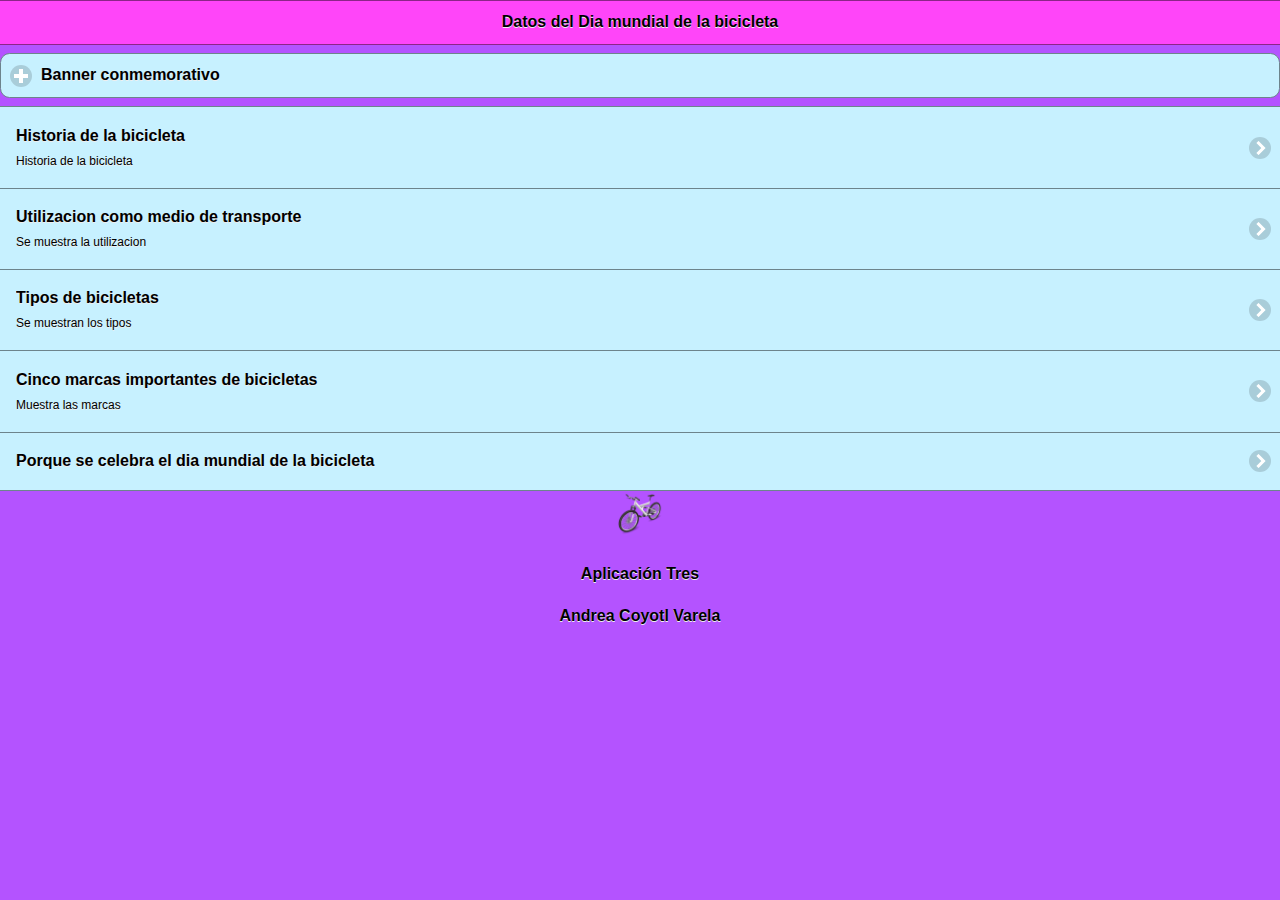
==== commit ecfc536e: "4subida" ====
--- a/index.html
+++ b/index.html
@@ -1,27 +1,27 @@
-﻿<!doctype html>
-
-<!DOCTYPE html>
+﻿<!DOCTYPE html>
 <html>
-
- <head>
- <!-- Start WOWSlider.com HEAD section -->
+<head>
+ 
+<!-- Start WOWSlider.com HEAD section -->
 <link rel="stylesheet" type="text/css" href="engine1/style.css" />
 <script type="text/javascript" src="engine1/jquery.js"></script>
 <!-- End WOWSlider.com HEAD section -->
+
   <meta http-equiv="Content-Type" content="text/html; charset=utf-8" />
-  <title>Datos del alumno</title>
+  <title>Datos del dia mundial de la bicicleta</title>
+
   <!--grupo CSS-->
   <link rel="stylesheet" href="css/temaapp2.min.css"/>
   <link rel="stylesheet" href="css/jquery.mobile.icons-1.4.5.min.css"/>
   <link rel="stylesheet" href="css/jquery.mobile.structure-1.4.5.min.css"/>
- 
+
   <!--grupo JavaScript-->
   <script src ="js/jquery-1.11.2.min.js"></script>
   <script src ="js/jquery.mobile-1.4.5.min.js"></script>
   <!--<script src ="js/acciones.js" type= "text/javascript"></script>-->
+ <script src ="phonegap.js"></script><!--necesario*/-->
  
-  <script src ="phonegap.js"></script><!--necesario*/-->
- <script type="text/javascript">
+<script type="text/javascript">
 function MM_swapImgRestore() { //v3.0
   var i,x,a=document.MM_sr; for(i=0;a&&i<a.length&&(x=a[i])&&x.oSrc;i++) x.src=x.oSrc;
 }
@@ -30,7 +30,6 @@
     var i,j=d.MM_p.length,a=MM_preloadImages.arguments; for(i=0; i<a.length; i++)
     if (a[i].indexOf("#")!=0){ d.MM_p[j]=new Image; d.MM_p[j++].src=a[i];}}
 }
-
 function MM_findObj(n, d) { //v4.01
   var p,i,x;  if(!d) d=document; if((p=n.indexOf("?"))>0&&parent.frames.length) {
     d=parent.frames[n.substring(p+1)].document; n=n.substring(0,p);}
@@ -38,7 +37,6 @@
   for(i=0;!x&&d.layers&&i<d.layers.length;i++) x=MM_findObj(n,d.layers[i].document);
   if(!x && d.getElementById) x=d.getElementById(n); return x;
 }
-
 function MM_swapImage() { //v3.0
   var i,j=0,x,a=MM_swapImage.arguments; document.MM_sr=new Array; for(i=0;i<(a.length-2);i+=3)
    if ((x=MM_findObj(a[i]))!=null){document.MM_sr[j++]=x; if(!x.oSrc) x.oSrc=x.src; x.src=a[i+2];}
@@ -46,21 +44,21 @@
  </script>
  </head>
 
-<body onLoad="MM_preloadImages('imagenes/archivos/deporte2.jpg')">
+<body onLoad="MM_preloadImages('imagenes/bici_2.png','imagenes/frase_bici.jpg')">
 
  <div data-role="page" id="Principal" data-theme="a">
   <div data-role="header" data-add-back-btn="true" data-back-btn-text="Regresar" data-back-btn-theme="a">
-   <h1>Datos personales del alumno</h1>
+   <h1> Datos del Dia mundial de la bicicleta</h1>
   </div> 
   <div data-role="main" class="iu-content">
    <div data-role="collapsible" data-comtent-theme="false">
-    <h1>Foto de perfil</h1>
+    <h1>Banner conmemorativo</h1>
     <div>
-     <p>Esta es mi imagen del perfil</p>
+     <p>La bicicleta es un vehículo curioso. El pasajero es su motor". John Howard.</p>
      <br> 
     </div>
     <div>
-     <img src="imagenes/fotoPerfil.jpg" width="50%" height="50%"> 
+     <img src="imagenes/banner.png" width="50%" height="50%"> 
     </div>
    </div>
   </div>
@@ -68,157 +66,204 @@
     <ul data-role="listview" data-theme="a" class="ui-listview ui-group-theme-a">
      <li class="ui-first-child ui-last-child">
       <a href="#Pagina1" class="ui-btn ui-btn-icon-right ui-icon-carat-r">
-       <h2>Datos generales</h2>
-       <p>Se muestra el Nombre</p> 
+       <h2>Historia de la bicicleta</h2>
+       <p>Historia de la bicicleta</p> 
       </a>
      </li>
      <li class="ui-first-child ui-last-child">
       <a href="#Pagina2" class="ui-btn ui-btn-icon-right ui-icon-carat-r">
-       <h2>Fecha de nacimiento</h2>
-       <p>Se muestra el Día,Mes y Año de Nacimiento</p>  
+       <h2>Utilizacion como medio de transporte</h2>
+       <p>Se muestra la utilizacion</p>  
       </a>      
      </li>
      <li class="ui-first-child ui-last-child">
       <a href="#Pagina3" class="ui-btn ui-btn-icon-right ui-icon-carat-r">
-       <h2>Domicilio</h2>
-       <p>Se muestra el Domicilio del Alumno</p>  
+       <h2>Tipos de bicicletas</h2>
+       <p>Se muestran los tipos</p>  
       </a>      
      </li> 
      <li class="ui-first-child ui-last-child">
       <a href="#Pagina4" class="ui-btn ui-btn-icon-right ui-icon-carat-r">
-       <h2>Deporte Favorito</h2>
-       <p>Muestra el deporte que mas le agrada al alumno</p> 
+       <h2>Cinco marcas importantes de bicicletas</h2>
+       <p>Muestra las marcas</p> 
       </a>      
      </li> 
      <li class="ui-first-child ui-last-child">
       <a href="#Pagina5" class="ui-btn ui-btn-icon-right ui-icon-carat-r">
-       <h2>Otros gustos e intereses</h2>
-       <p>Muestra Otros gustos del Alumno</p> 
+       <h2>Porque se celebra el dia mundial de la bicicleta</h2> 
       </a>      
      </li>      
     </ul>
   </div>
   <div dara-role="footer" align="center" data-theme="a" data-position="fixed">
    <div>
-    <img src="imagenes/persona_azul.png" width="46" height="46">
-   </div>
-   <div>
-    <h4>Aplicación Dos</h4>
+    <img src="imagenes/bicycle.png" width="46" height="46">
+   </div>
+   <div>
+    <h4>Aplicación Tres</h4>
     <h4>Andrea Coyotl Varela</h4>
    </div>
   </div>
  </div>
  <div data-role="page" id="Pagina1" data-add-back-btn="true" data-theme="a">
   <div data-role="header" data-add-back-btn="true" data-back-btn-text="Regresar" data-back-btn-theme="a">
-   <h1>Nombre</h1> 
-  </div>
-  <div data-role="content" align="center">
-   <div>
-    <h2>Andrea Coyotl Varela</h2>
-   </div>
-  </div>
-  <div data-role="footer" align="center" data-theme="a" data-position="fixed">
-   <div>
-    <img src="imagenes/persona_azul.png" width="46" height="46">
-   </div>
-   <h4>Aplicación Dos, ACV</h4>
+   <h1>Historia de la bicicleta</h1> 
+  </div>
+  <div data-role="content" align="center">
+   <div>
+    <h2>La primera bicicleta, fabricada con madera, se llamaba draisina porque la inventó Karl Drais en 1817. No tenía pedales: había que empujarla con los pies en el suelo. Un herrero escocés llamado Kirkpatrick Macmillan creó la primera máquina con pedales y dos ruedas en 1839. Sin embargo, esta rudimentaria bicicleta aún no tenía correa de transmisión.</h2>
+   </div>
+  </div>
+<div align="center">
+    <a href="#" onMouseOut="MM_swapImgRestore()" onMouseOver="MM_swapImage('image','','imagenes/frase_bici.jpg',1)"><img src="imagenes/bici_antigua.png" width="225" height="225" id="image"></a> </div>
+  </div>
+  <div data-role="footer" align="center" data-theme="a" data-position="fixed">
+   <div>
+    <img src="imagenes/bicycle.png" width="46" height="46">
+   </div>
+   <h4>Aplicación tres, ACV</h4>
   </div>
  </div>
 
  <div data-role="page" id="Pagina2" data-add-back-btn="true" data-theme="a">
-  <div data-role="header" data-add-back-btn="true" data-back-btn-text="Regresar" data-back-btn-theme="a">
-   <h1>Fecha de nacimiento</h1> 
-  </div>
-  <div data-role="content" align="center">
-   <div>
-    <h2>21 de Septiembre del 2001</h2>
-   </div>
-  </div>
-  <div data-role="footer" align="center" data-theme="a" data-position="fixed">
-   <div>
-    <img src="imagenes/persona_azul.png" width="46" height="46">
-   </div>
-   <h4>Aplicación Dos, ACV</h4>
-  </div>
- </div>
-
- <div data-role="page" id="Pagina3" data-add-back-btn="true" data-theme="a">
-  <div data-role="header" data-add-back-btn="true" data-back-btn-text="Regresar" data-back-btn-theme="a">
-   <h1>Domicilio</h1> 
-  </div>
-  <div data-role="content" align="center">
-   <div>
-    <h2>San Martin Tlamapa, Calle Michoacan #4</h2>
-   </div>
-  </div>
-  <div data-role="footer" align="center" data-theme="a" data-position="fixed">
-   <div>
-    <img src="imagenes/persona_azul.png" width="46" height="46">
-   </div>
-   <h4>Aplicación Dos, ACV</h4>
-  </div>
- </div>
-
- <div data-role="page" id="Pagina4" data-add-back-btn="true" data-theme="a">
-  <div data-role="header" data-add-back-btn="true" data-back-btn-text="Regresar" data-back-btn-theme="a">
-   <h1>Deporte favorito</h1> 
-  </div>
-  <div data-role="content" align="center">
-   <div>
-    <h2>Atletismo</h2>
-<a href="#" onMouseOut="MM_swapImgRestore()" onMouseOver="MM_swapImage('Image10','','imagenes/archivos/deporte2.jpg',1)"><img src="imagenes/archivos/deporte1.jpg" width="311" height="162" id="Image10"></a> </div>
-  </div>
-  <div data-role="footer" align="center" data-theme="a" data-position="fixed">
-   <div>
-    <img src="imagenes/persona_azul.png" width="46" height="46">
-   </div>
-   <h4>Aplicación Dos, ACV</h4>
-  </div>
- </div>
-
- <div data-role="page" id="Pagina5" data-add-back-btn="true" data-theme="a">
-  <div data-role="header" data-add-back-btn="true" data-back-btn-text="Regresar" data-back-btn-theme="a">
-   <h1>Gustos e intereses</h1> 
-  </div>
-  <div align="center">
-  <!-- Start WOWSlider.com BODY section -->
+  <div data-role="header" data-add-back-btn="true" data-back-btn-text="Regresar" data-back-btn-theme="b">
+   <h1>Uso de medio de transporte</h1> 
+  </div>
+  <div data-role="content" align="center">
+   <div>
+    <h2>En el mundo se fabrican más de 100 millones de bicicletas anualmente, tres veces más que el número de automóviles, y únicamente en los países desarrollados como, Canadá, Alemania y Holanda así como en China, son tomadas en cuenta como medio de transporte, dándoles la misma prioridad en la planeación y el desarrollo de la infraestructura vial que a autobuses y automóviles.Si las personas tuvieran la opción de usar la bicicleta con una infraestructura mínima que protegiera a los ciclistas del peligro de los vehículos, estamos seguros que se incrementaría su uso, no únicamente como una actividad recreativa, sino como un medio de transporte alternativo, eficiente, económico, rápido y no contaminante.</h2>
+   </div>
+  </div>
+
+<div align="center">
+ <a href="#" onMouseOut="MM_swapImgRestore()" onMouseOver="MM_swapImage('Image11','','imagenes/bici_2.png',1)"><img src="imagenes/bici_1.png" width="255" height="198" id="Image11"></a> </div>
+  </div>
+  <div data-role="footer" align="center" data-theme="a" data-position="fixed">
+   <div>
+    <img src="imagenes/bicycle.png" width="46" height="46">
+   </div>
+<h4>Aplicación tres, ACV</h4>
+  </div>
+ </div>
+
+ 
+<div data-role="page" id="Pagina3" data-add-back-btn="true" data-theme="a">
+  <div data-role="header" data-add-back-btn="true" data-back-btn-text="Regresar" data-back-btn-theme="b">
+   <h1>Los tipos de bicicletas</h1> 
+  </div>
+  <div data-role="content" align="center">
+   <div>
+    <h2>Los diferentes diseños de las bicicletas están basados en su funcionalidad: para que tipo de terreno, desarrollo de velocidad, menor peso o mayor fortaleza, etc. Vamos dar las características de los más usuales para ayudarte a elegir la bicicleta que mejor se adapte a tu persona y necesidades.</h2>
+   </div>
+  </div>
+<!-- Start WOWSlider.com BODY section -->
 <div id="wowslider-container1">
 <div class="ws_images"><ul>
-		<li><img src="data1/images/musica1.jpg" alt="musica1" title="musica1" id="wows1_0"/></li>
-		<li><img src="data1/images/musica2.png" alt="musica2" title="musica2" id="wows1_1"/></li>
-		<li><img src="data1/images/musica3.jpg" alt="musica3" title="musica3" id="wows1_2"/></li>
-		<li><img src="data1/images/musica4.jpg" alt="musica4" title="musica4" id="wows1_3"/></li>
-		<li><a href="http://wowslider.com/vi"><img src="data1/images/musica5.jpg" alt="cssslider" title="musica5" id="wows1_4"/></a></li>
-		<li><img src="data1/images/musica6.png" alt="musica6" title="musica6" id="wows1_5"/></li>
+		<li><img src="data1/images/1bici.jpg" alt="1bici" title="1bici" id="wows1_0"/></li>
+		<li><img src="data1/images/2bici.jpg" alt="2bici" title="2bici" id="wows1_1"/></li>
+		<li><img src="data1/images/3bici.jpg" alt="3bici" title="3bici" id="wows1_2"/></li>
+		<li><img src="data1/images/4bici.jpg" alt="4bici" title="4bici" id="wows1_3"/></li>
+		<li><img src="data1/images/5bici.jpg" alt="5bici" title="5bici" id="wows1_4"/></li>
+		<li><img src="data1/images/bibi_moderna.png" alt="bibi_moderna" title="bibi_moderna" id="wows1_5"/></li>
+		<li><a href="http://wowslider.com"><img src="data1/images/bici_2.png" alt="jquery slider" title="bici_2" id="wows1_6"/></a></li>
+		<li><img src="data1/images/bici_3.png" alt="bici_3" title="bici_3" id="wows1_7"/></li>
 	</ul></div>
 	<div class="ws_bullets"><div>
-		<a href="#" title="musica1"><span><img src="data1/tooltips/musica1.jpg" alt="musica1"/>1</span></a>
-		<a href="#" title="musica2"><span><img src="data1/tooltips/musica2.png" alt="musica2"/>2</span></a>
-		<a href="#" title="musica3"><span><img src="data1/tooltips/musica3.jpg" alt="musica3"/>3</span></a>
-		<a href="#" title="musica4"><span><img src="data1/tooltips/musica4.jpg" alt="musica4"/>4</span></a>
-		<a href="#" title="musica5"><span><img src="data1/tooltips/musica5.jpg" alt="musica5"/>5</span></a>
-		<a href="#" title="musica6"><span><img src="data1/tooltips/musica6.png" alt="musica6"/>6</span></a>
-	</div></div><div class="ws_script" style="position:absolute;left:-99%"><a href="http://wowslider.com">wowslider</a> by WOWSlider.com v8.7</div>
+		<a href="#" title="1bici"><span><img src="data1/tooltips/1bici.jpg" alt="1bici"/>1</span></a>
+		<a href="#" title="2bici"><span><img src="data1/tooltips/2bici.jpg" alt="2bici"/>2</span></a>
+		<a href="#" title="3bici"><span><img src="data1/tooltips/3bici.jpg" alt="3bici"/>3</span></a>
+		<a href="#" title="4bici"><span><img src="data1/tooltips/4bici.jpg" alt="4bici"/>4</span></a>
+		<a href="#" title="5bici"><span><img src="data1/tooltips/5bici.jpg" alt="5bici"/>5</span></a>
+		<a href="#" title="bibi_moderna"><span><img src="data1/tooltips/bibi_moderna.png" alt="bibi_moderna"/>6</span></a>
+		<a href="#" title="bici_2"><span><img src="data1/tooltips/bici_2.png" alt="bici_2"/>7</span></a>
+		<a href="#" title="bici_3"><span><img src="data1/tooltips/bici_3.png" alt="bici_3"/>8</span></a>
+	</div></div><div class="ws_script" style="position:absolute;left:-99%"><a href="http://wowslider.com/vi">slider</a> by WOWSlider.com v8.7</div>
 <div class="ws_shadow"></div>
 </div>	
 <script type="text/javascript" src="engine1/wowslider.js"></script>
 <script type="text/javascript" src="engine1/script.js"></script>
 <!-- End WOWSlider.com BODY section -->
-</div>
-  <div data-role="content" align="center">
-   <div>
-    <h2>Dibujar</h2>
-   
-   </div>
-  </div>
-  <div data-role="footer" align="center" data-theme="a" data-position="fixed">
-   <div>
-    <img src="imagenes/persona_azul.png" width="46" height="46">
-   </div>
-   <h4>Aplicación Dos, ACV</h4>
+   </div>
+  </div>
+  <div data-role="footer" align="center" data-theme="a" data-position="fixed">
+   <div>
+    <img src="imagenes/bicycle.png" width="46" height="46">
+   </div>
+   <h4>Aplicación Tres, ACV</h4>
+  </div>
+ </div>
+
+<div data-role="page" id="Pagina4" data-add-back-btn="true" data-theme="a">
+  <div data-role="header" data-add-back-btn="true" data-back-btn-text="Regresar" data-back-btn-theme="a">
+   <h1>Marcas importantes de bicicletas</h1> 
+  </div>
+  <div data-role="content" align="center">
+   <div>
+<h2>1.-Specialized: Marca norteamericana considerada por muchos como a mejor del mundo (aunque sí se podría decir que es la más mediática). Además de patrocinar a algunos de los atletas más exitosos del mundo en todas las modalidades deportivas en que interviene una bici, hacen bicicletas para todo tipo de usos: carretera, triatlón y montaña tanto para competición como para usos un poco más recreativos.</h2>
+</div>
+   <div>
+    <img src="imagenes/1bici.jpg" width="50%" height="50%">
+   </div>
+   <div>
+    <h2>
+      2.-Trek: Esta mítica marca norteamericana de bicicletas lleva varios años siendo la máxima rival de Specialized, pues hacen máquinas muy avanzadas tecnológicamente y además patrocinan a muchos equipos de competición. También hacen bicicletas para todo tipo de usos: carretera, triatlón y montaña, y sus precios no son nada excesivos.
+    </h2>
+  </div>
+  <div>
+    <img src="imagenes/2bici.jpg" width="50%" height="50%">>
+  </div>
+  <div>
+     <h2>  3.-Merida: Esta empresa taiwanesa es uno de los principales fabricantes de bicicletas del mundo, pues no sólo hace sus propias bicicletas sino que además es uno de los que más cuadros elabora para terceros. Hacen bicicletas de gran calidad tanto de carretera como de triatlón, pero es quizás en su sección de bicis de montaña donde esta marca se gana su pretigio a nivel internacional.</h2>
+   </div>
+   <div>
+    <img src="imagenes/3bici.jpg" width="50%" height="50%">>
+  </div>
+<div>
+  <h2> 4.-Scott: Una de las marcas más vanguardistas en todos los segmentos competitivos: montaña, carretera y triatlón. Es suiza y no sólo se dedica a la fabricación y venta de bicicletas, sino que tienen todo tipo de complementos y vestuario para los ciclistas (zapatillas, cascos, etc.) además de dedicarse a otros deportes. </h2>
+</div>
+<div>
+  <img src="imagenes/4bici.jpg" width="50%" height="50%">>
+</div>
+<div>
+  <h2>5.-Giant: Es al igual que Merida una marca taiwanesa que a pesar de hacer productos propios, es también de los principales fabricantes de cuadros del mundo para terceros. Tienen bicicletas muy buenas y fiables y destacan tanto en carretera, como en triatlón y bicis de montaña. Tienen una presencia bastante considerable entre los equipos de élite de competición.</h2>
+</div>
+<div>
+<img src="imagenes/5bici.jpg" width="50%" height="50%">>
+</div>
+  </div>
+
+<div data-role="footer" align="center" data-theme="a" data-position="fixed">
+   <div>
+    <img src="imagenes/bicycle.png" width="46" height="46">
+   </div>
+   <h4>Aplicación Tres, ACV</h4>
+   <br>
+   <h2>Más Informacion consulta la pagina:</h2>
+   <a href="https://terrenodeportivo.com/mejores-bicicletas-de-montana-baratas/" target="_self"> CLICK AQUI</a>
+  </div>
+ </div>
+
+<div data-role="page" id="Pagina5" data-add-back-btn="true" data-theme="a">
+  <div data-role="header" data-add-back-btn="true" data-back-btn-text="Regresar" data-back-btn-theme="a">
+   <h1>¿Porqué se celebra el Día Mundial de la Bicicleta?</h1> 
+  </div>
+
+<div data-role="content" align="center">
+   <div>
+    <h2>  Se celebra este día, porque el 19 de abril de 1943 el doctor Albert Hofmann, padre del LSD, ingirió a propósito 250 µg de LSD. Tras ingerir la sustancia, Hofmann sintió que le costaba hablar de forma inteligible y pidió a su asistente de laboratorio, que estaba al tanto del experimento, que le acompañase en su viaje a casa en bicicleta, pues, por las restricciones del período de guerra, no había automóviles disponibles.
+Durante el viaje a casa, el estado de Hofmann se agravó, posteriormente escribiría en su diario que todo lo que había en su campo de visión ondulaba, distorsionado como una imagen en un espejo cóncavo. Aunque avanzaba velozmente, tuvo la sensación paradójica de que permanecía inmóvil. Cuando llegó a casa, llamó a un doctor y pidió a su vecina algo de leche, creyendo que le ayudaría a recuperarse.
+  </h2>
+   </div>
+   <div>
+<a href="#" onMouseOut="MM_swapImgRestore()" onMouseOver="MM_swapImage('Image23','','imagenes/frase_bici.jpg',1)"><img src="imagenes/dia_bici.jpg" width="225" height="225" id="Image23"></a> </div>
+  </div>
+  <div data-role="footer" align="center" data-theme="a" data-position="fixed">
+   <div>
+    <img src="imagenes/bicycle.png" width="46" height="46">
+   </div>
+   <h4>Aplicación Tres, ACV</h4>
   </div>
  </div>
 
 </body>
-</html>
-        +</html>